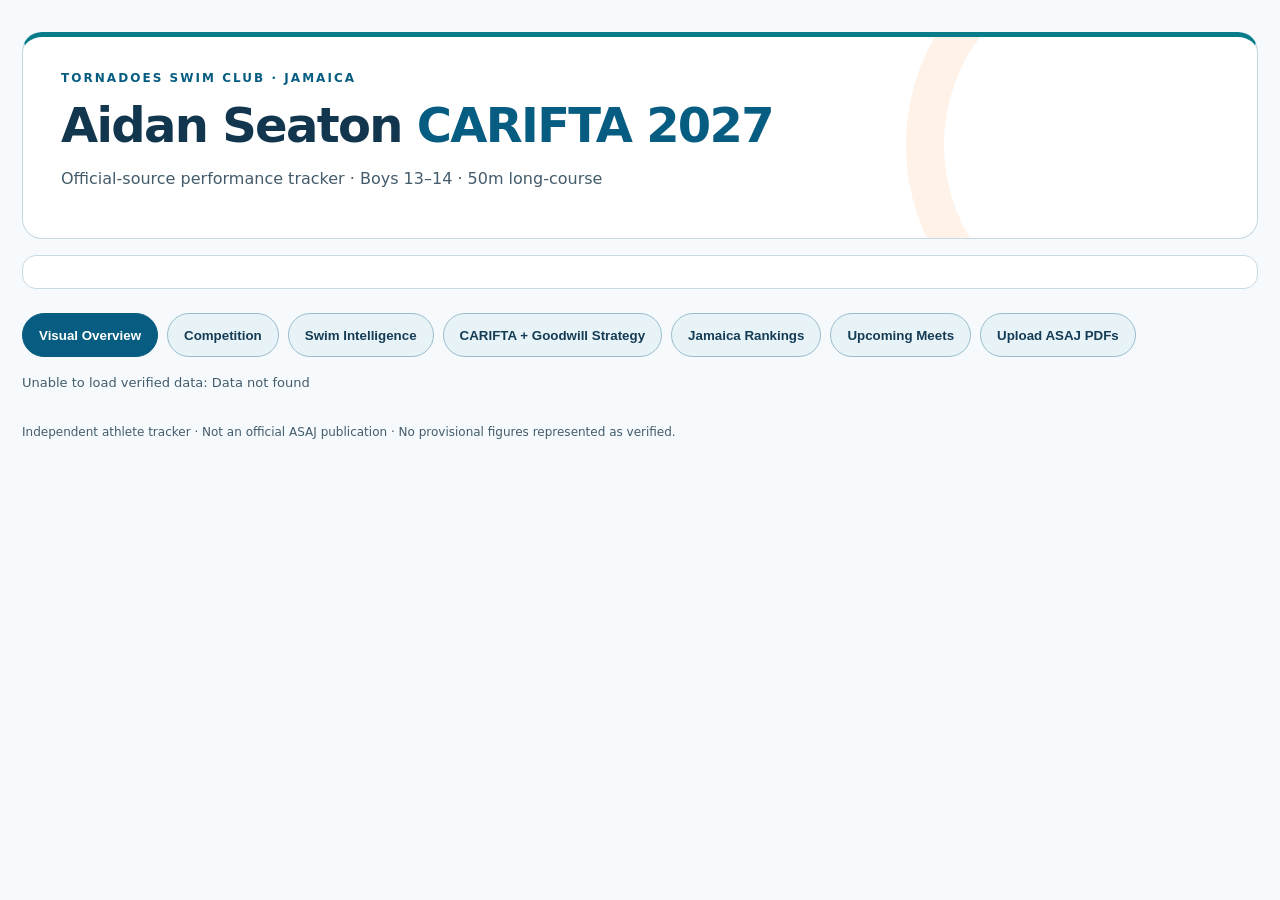
==== index.html @ c1b12eaa "Add files via upload" ====
<!doctype html><html lang="en"><head><meta charset="utf-8"><meta name="viewport" content="width=device-width,initial-scale=1"><title>Aidan Seaton | CARIFTA 2027</title><link rel="stylesheet" href="style.css"></head><body><main class="wrap"><header><div class="eyebrow">TORNADOES SWIM CLUB · JAMAICA</div><h1>Aidan Seaton <span>CARIFTA 2027</span></h1><p>Official-source performance tracker · Boys 13–14 · 50m long-course</p></header><section id="swimmer-controls" class="swimmer-selector" aria-label="Select swimmer"></section><nav aria-label="Dashboard tabs"><button class="active" data-tab="visual">Visual Overview</button><button data-tab="trends" hidden>Performance Trends</button><button data-tab="competition">Competition</button><button data-tab="progress">Swim Intelligence</button><button data-tab="championship">CARIFTA + Goodwill Strategy</button><button data-tab="carifta" hidden>CARIFTA Qualification</button><button data-tab="goodwill" hidden>Goodwill</button><button data-tab="jamaica">Jamaica Rankings</button><button data-tab="history" hidden>2026 Race History</button><button data-tab="meets">Upcoming Meets</button><button data-tab="sources" hidden>Sources & Validation</button><button data-tab="upload">Upload ASAJ PDFs</button><button data-tab="swimcloud" hidden>SwimCloud History</button></nav><div id="status" role="status">Loading official-source dataset…</div><section id="content" aria-live="polite"></section><footer>Independent athlete tracker · Not an official ASAJ publication · No provisional figures represented as verified.</footer></main><script src="app.js"></script></body></html>
---- style.css ----
:root{font-family:system-ui,-apple-system,Segoe UI,sans-serif;color:#eaf3ff;background:#07182d}*{box-sizing:border-box}body{margin:0;background:radial-gradient(circle at 80% 0,#174873 0,#07182d 58%)}.wrap{max-width:1180px;margin:auto;padding:32px 22px}header{padding:30px;background:linear-gradient(110deg,#103b64,#09213e);border:1px solid #2d5375;border-radius:20px}.eyebrow{letter-spacing:.2em;color:#f5c94b;font-size:12px;font-weight:800}h1{font-size:clamp(29px,4vw,48px);margin:12px 0}h1 span{color:#f5c94b}p{color:#b5cbe1}nav{display:flex;gap:8px;flex-wrap:wrap;margin:22px 0}button{cursor:pointer;padding:13px 18px;background:#153655;color:#d5e5f7;border:1px solid #345d7f;border-radius:11px;font-weight:700}button.active{background:#f5c94b;color:#0c2339;border-color:#f5c94b}#status{color:#a6c1d9;font-size:13px;margin:10px 0}.cards{display:grid;grid-template-columns:repeat(auto-fit,minmax(190px,1fr));gap:14px;margin:18px 0}.card,.panel{background:#102b48;border:1px solid #2c5274;border-radius:16px;padding:20px}.card .label{color:#b8cce0;font-size:13px}.card .value{font-size:28px;font-weight:800;margin-top:10px;color:#f5c94b}.panel{margin:18px 0;overflow:auto}h2{margin:0 0 12px;font-size:23px}table{border-collapse:collapse;width:100%;min-width:680px}th,td{padding:14px 12px;border-bottom:1px solid #284b69;text-align:left;font-size:14px}th{color:#f5c94b;font-size:12px;text-transform:uppercase;letter-spacing:.06em}a{color:#87d9ff}small,.muted{color:#b5cbe1}.pending{color:#b5cbe1}.good{color:#79dfae}.warn{color:#ffc38d}.notice{border-left:4px solid #f5c94b;padding:13px 18px;background:#183650;margin:18px 0;line-height:1.6}footer{margin:35px 0;color:#90a9c1;font-size:12px}@media(max-width:650px){.wrap{padding:12px}header{padding:22px}button{flex:1 1 42%}th,td{padding:12px 8px}}

/* Data-driven visual overview, styled after the supplied reference infographic. */
.visual-head{display:flex;justify-content:space-between;align-items:center;gap:20px;background:linear-gradient(115deg,#044575,#0476a0 65%,#06325d);border:2px solid #c5edff;border-radius:18px;padding:22px;margin:16px 0}.visual-head h2{font-size:clamp(26px,4vw,42px);margin:6px 0;color:white}.visual-head h2 span,.visual-title span{color:#ffe31d;font-style:italic}.visual-head p{color:#e6f7ff;margin:0}.visual-eyebrow{font-size:12px;font-weight:800;letter-spacing:.08em}.visual-title{text-align:right;font-size:clamp(22px,3vw,34px);font-weight:900;line-height:1.1;white-space:nowrap}.visual-metrics{display:grid;grid-template-columns:repeat(4,minmax(0,1fr));gap:12px;margin:12px 0}.visual-metrics>div{background:linear-gradient(#075f95,#082b50);border:2px solid #c7edff;border-radius:15px;padding:15px;display:flex;flex-direction:column;gap:7px;text-align:center}.visual-metrics small{font-weight:700;color:#e6f6ff}.visual-metrics strong{font-size:clamp(26px,4vw,45px);color:#ffe31d}.visual-metrics span{font-size:13px}.visual-columns{display:grid;grid-template-columns:1.3fr 1fr;gap:12px}.visual-bottom{display:grid;grid-template-columns:1.3fr 1fr 1fr;gap:12px;margin-top:12px}.visual-panel{background:#eef7fc;color:#0b2d48;border:2px solid #d0eeff;border-radius:15px;overflow:hidden;padding:0 14px 12px}.visual-panel h3{margin:0 -14px 12px;padding:12px 15px;background:#075080;color:white;font-size:19px}.visual-panel p{color:#183d5a}.visual-panel table{min-width:580px}.visual-panel th{background:#d1e8f7;color:#103954}.visual-panel td{border-bottom:1px solid #bad3e5;color:#143a56;padding:9px 7px}.visual-panel tr:nth-child(even){background:#e1f0f8}.visual-panel td.good{color:#067947;font-weight:800}.visual-scroll{overflow-x:auto}.visual-bars{display:flex;flex-direction:column;gap:12px;padding:12px 0}.visual-bar-row{display:grid;grid-template-columns:90px minmax(70px,1fr) 95px;align-items:center;gap:8px;font-size:12px}.visual-bar-row strong{font-size:12px}.visual-bar-track{height:21px;background:#d5e5ef;border-left:1px solid #7795aa}.visual-bar-fill{height:100%;background:#f13c48}.visual-bar-fill.ahead{background:#16a06e}.visual-foot,.visual-disclaimer{font-size:12px}.visual-disclaimer{padding:12px;color:#d8eaff}.visual-panel ol{padding-left:22px;line-height:1.8}@media(max-width:950px){.visual-columns,.visual-bottom{grid-template-columns:1fr}.visual-metrics{grid-template-columns:repeat(2,1fr)}}@media(max-width:530px){.visual-head{display:block}.visual-title{text-align:left;margin-top:15px}.visual-bar-row{grid-template-columns:75px minmax(60px,1fr) 90px}}

.trend-controls{display:flex;flex-wrap:wrap;gap:16px;margin:18px 0}.trend-controls label{display:grid;gap:5px;font-weight:600}.trend-controls select{padding:9px;border:1px solid #9aa9ba;border-radius:8px;background:var(--panel,#fff);color:inherit;min-width:190px}.trend-chart{overflow-x:auto;margin:18px 0}.trend-chart svg{display:block;width:100%;min-width:460px;max-height:330px}.trend-chart text{font-family:inherit}

.progress-legend{display:flex;flex-wrap:wrap;gap:15px;margin:16px 0;font-size:13px}.progress-legend .improved,.progress-status.improved{color:#55d99a}.progress-legend .maintained,.progress-status.maintained{color:#f6c85f}.progress-legend .degraded,.progress-status.degraded{color:#ff7d87}.progress-status.insufficient{color:#91a8bf}.progress-row{display:grid;grid-template-columns:minmax(195px,1fr) minmax(230px,1.5fr);gap:15px;align-items:center;padding:14px 0;border-top:1px solid #31516c}.progress-event{display:flex;flex-direction:column;gap:7px}.progress-event small{font-size:12px}.progress-status{font-size:13px;font-weight:800;text-transform:capitalize}.progress-spark svg{display:block;width:100%;height:auto;max-height:110px}@media(max-width:600px){.progress-row{grid-template-columns:1fr}.progress-spark svg{max-height:120px}}

/* Performance Intelligence */
.intel-head{display:flex;justify-content:space-between;align-items:center;gap:20px;flex-wrap:wrap;margin:14px 0 20px}.intel-head h2{margin:4px 0}.intel-head p{margin:4px 0}.intel-toggle select,#intel-event{margin:6px;padding:9px;border-radius:8px;border:1px solid #8ea3bd;background:var(--card,#fff);color:inherit}.intel-cards{display:grid;grid-template-columns:repeat(4,minmax(0,1fr));gap:14px;margin-bottom:18px}.intel-card{border:1px solid #cbd7e3;border-radius:12px;padding:16px;background:rgba(130,163,195,.08)}.intel-card h3{font-size:1rem;margin:0 0 8px}.intel-card p,.intel-card li{font-size:.86rem;line-height:1.5}.intel-card ul,.intel-card ol{padding-left:18px}.intel-layout{display:grid;grid-template-columns:1.1fr .9fr;gap:16px}.intel-layout .panel{min-width:0}.intel-stats{display:grid;grid-template-columns:repeat(4,minmax(0,1fr));gap:10px;margin:15px 0}.intel-stats div{min-width:0;padding:12px;background:rgba(125,158,191,.10);border-radius:9px;overflow-wrap:anywhere}.intel-stats small,.intel-stats strong{display:block}.intel-chart svg{width:100%;height:auto;max-height:280px}@media(max-width:1100px){.intel-cards{grid-template-columns:repeat(2,minmax(0,1fr))}.intel-layout{grid-template-columns:1fr}}@media(max-width:600px){.intel-cards{grid-template-columns:1fr}}

/* Four equal metric cards on desktop, two on tablets, one on narrow phones. */
@media(max-width:900px){.intel-stats{grid-template-columns:repeat(2,minmax(0,1fr))}}
@media(max-width:480px){.intel-stats{grid-template-columns:1fr}}

/* Hide legacy navigation tabs while preserving internal routes. */
nav button[data-tab="trends"], nav button[data-tab="sources"] { display: none !important; }

/* Tornadoes Swim Club inspired visual system: orange, black, teal. */
:root{color-scheme:dark;--t-orange:#ff781f;--t-orange-light:#ffab65;--t-teal:#00b5ad;--t-teal-light:#75e4db;--t-ink:#10151c;--t-card:#1b252c;--t-border:#344a50;--t-text:#f3f7f8;--t-muted:#bdcbd0;--panel:#1b252c;--card:#1b252c;font-family:Inter,system-ui,-apple-system,Segoe UI,sans-serif;color:var(--t-text);background:var(--t-ink)}
body{background:radial-gradient(ellipse at 95% 0%,#153e40 0%,transparent 44%),linear-gradient(180deg,#111820,#10151c 60%);color:var(--t-text)}
.wrap{max-width:1280px}
header{position:relative;overflow:hidden;background:linear-gradient(112deg,#10151c 0%,#17383b 72%,#164e4c 100%);border:1px solid #346765;border-top:5px solid var(--t-orange);box-shadow:0 12px 35px #0004;padding:34px 38px}
header:after{content:"";position:absolute;right:-85px;top:-110px;width:360px;height:360px;border:38px solid #ff781f19;border-radius:50%;pointer-events:none}
.eyebrow{color:var(--t-teal-light);letter-spacing:.17em}
h1{font-weight:850;letter-spacing:-.035em}h1 span{color:var(--t-orange)}
p,small,.muted,.pending{color:var(--t-muted)}
nav{gap:9px;margin:24px 0 18px}nav button{flex:0 0 auto;background:#1a252c;color:#e5f0f0;border:1px solid #355157;border-radius:999px;padding:11px 16px;transition:background .15s,color .15s,border-color .15s}
nav button:hover{background:#214346;border-color:var(--t-teal)}nav button.active{background:var(--t-orange);color:#151a1c;border-color:var(--t-orange);box-shadow:0 3px 14px #ff781f3d}
button{background:#1e3d40;color:#f0ffff;border:1px solid #417a7a}button:hover{border-color:var(--t-orange)}button.active{background:var(--t-orange);border-color:var(--t-orange);color:#12171b}
#status{color:#a9c9c8}.card,.panel{background:linear-gradient(145deg,#1d2b31,#182228);border:1px solid var(--t-border);box-shadow:0 6px 20px #0002}.card .label{color:var(--t-muted)}.card .value{color:var(--t-orange-light)}
h2,h3{color:#f3f9f9}th{color:var(--t-teal-light)}th,td{border-bottom-color:#35494e}tr:hover td{background:#24404740}a{color:var(--t-teal-light);text-underline-offset:3px}a:hover{color:var(--t-orange-light)}
.good{color:#73dfb0}.warn{color:#ffb47d}.notice{background:#223437;border-left-color:var(--t-orange)}footer{color:#a9bdc1}
.visual-head{background:linear-gradient(112deg,#12383b,#087d7c 75%,#10262c);border-color:#5ccac2}.visual-head h2 span,.visual-title span{color:var(--t-orange-light)}
.visual-metrics>div{background:linear-gradient(150deg,#174b4c,#19282e);border-color:#4b9d99}.visual-metrics strong{color:var(--t-orange-light)}
.visual-panel{background:#e9f5f4;color:#163239;border-color:#79bdb8}.visual-panel h3{background:#146c6a;color:#fff}.visual-panel p{color:#24434a}.visual-panel th{background:#c6e6e2;color:#17514e}.visual-panel td{color:#20454a;border-color:#c0d8d5}.visual-panel tr:nth-child(even){background:#d9eeeb}.visual-bar-fill{background:#ed7452}.visual-bar-fill.ahead{background:#129e92}
.intel-card,.intel-stats div{background:#203136;border-color:#406064}.intel-card h3{color:var(--t-teal-light)}.intel-stats strong{color:#fff}.intel-stats small{color:#bdd1d3}
.trend-controls select,.intel-toggle select,#intel-event{background:#1d3035;color:#fff;border-color:#4c7476}
.progress-row{border-top-color:#385459}.progress-event a{color:var(--t-teal-light)}.progress-event a:hover{color:var(--t-orange-light)}
:focus-visible{outline:3px solid var(--t-orange);outline-offset:3px}
@media(max-width:650px){header{padding:25px 21px}nav button{flex:1 1 auto;font-size:13px;padding:10px 12px}}

/* ASAJ multi-swimmer selection */
.swimmer-selector{background:var(--panel,#fff);border:1px solid #c5d2d4;border-radius:14px;padding:16px;margin:16px 0;color:inherit}.selector-title{font-weight:800;margin-bottom:12px}.selector-grid{display:grid;grid-template-columns:repeat(4,minmax(0,1fr));gap:12px}.selector-grid label{font-size:.82rem;font-weight:700;min-width:0}.selector-grid select{display:block;width:100%;margin-top:6px;padding:10px 8px;border:1px solid #849b9f;border-radius:8px;background:#fff;color:#17252a;font:inherit}.selector-note{font-size:.85rem;margin:12px 0 0}@media(max-width:780px){.selector-grid{grid-template-columns:repeat(2,minmax(0,1fr))}}@media(max-width:420px){.selector-grid{grid-template-columns:1fr}}

/* Keep classification and its first attainment date visible beneath every Swim Intelligence event heading. */
.swim-classification-line{display:flex;align-items:center;flex-wrap:wrap;gap:8px 18px;margin:6px 0 12px;font-size:.9rem}
.swim-classification-line strong{color:#53d8cb;font-weight:800}
.swim-classification-line span{color:var(--text,#e5eff0);opacity:.9}

/* Gold-baseline dashboard layout adjustments */
.classification-totals{display:block;font-size:.78em;font-weight:normal;line-height:1.6;margin-top:7px}
.classification-totals>span{display:block}
.overview-event-link{color:#075d8b;text-decoration:underline;text-underline-offset:2px;font-weight:700}
.overview-event-link:focus-visible{outline:3px solid #f2bb29;outline-offset:2px}
.visual-bar-row{grid-template-columns:90px minmax(70px,1fr) 115px}
@media(max-width:530px){.visual-bar-row{grid-template-columns:75px minmax(60px,1fr) 100px}}

/* Sunlight-friendly light theme. High contrast text and controls, applied after legacy dark rules. */
:root{color-scheme:light;--t-ink:#f6fafc;--t-card:#fff;--t-border:#c6d9e3;--t-text:#142b3c;--t-muted:#435b6b;--panel:#fff;--card:#fff;--text:#142b3c;background:#f6fafc;color:#142b3c}
html,body{background:#f6fafc!important;color:#142b3c!important}
header{background:#fff!important;color:#142b3c!important;border:1px solid #c6d9e3;border-top:5px solid #087c89;box-shadow:none}
header h1,h1,h2,h3{color:#12364e!important}header h1 span{color:#075d81!important}.eyebrow{color:#075d81!important}
p,small,.muted,.pending,.selector-note{color:#435b6b!important}
nav button,button{background:#e8f3f8!important;color:#143c55!important;border:1px solid #9bbdce!important;min-height:44px}
nav button.active,button.active{background:#075d81!important;color:#fff!important;border-color:#075d81!important;box-shadow:none}
nav button:hover,button:hover{background:#d1e8f2!important;color:#12364e!important}
nav button.active:hover{background:#064766!important;color:#fff!important}
#status,footer{color:#425c6c!important}
.card,.panel,.swimmer-selector{background:#fff!important;color:#142b3c!important;border:1px solid #c6d9e3!important;box-shadow:none!important}
.card .label,.intel-stats small{color:#435b6b!important}.card .value,.intel-stats strong{color:#075d81!important}
th{color:#124b69!important;background:#e8f3f8}td{color:#142b3c}th,td{border-bottom-color:#d1e0e8!important}
a,.progress-event a,.overview-event-link{color:#075b82!important;text-decoration:underline;text-underline-offset:3px}
a:hover{color:#03415d!important}
.good,.progress-status.improved{color:#07683f!important}.warn,.progress-status.maintained{color:#875500!important}.progress-status.degraded{color:#a82b35!important}
.notice{background:#fff7e8!important;color:#142b3c!important;border-left-color:#b87805!important}
.visual-head{background:#fff!important;border-color:#b5d4df!important;color:#142b3c!important}.visual-head h2,.visual-head h2 span,.visual-title,.visual-title span,.visual-eyebrow{color:#12364e!important}.visual-head p{color:#435b6b!important}
.visual-metrics>div{background:#fff!important;border-color:#b5d4df!important;color:#142b3c!important}.visual-metrics strong{color:#075d81!important}.visual-metrics small,.visual-metrics span{color:#435b6b!important}
.visual-panel{background:#fff!important;color:#142b3c!important;border-color:#b5d4df!important}.visual-panel h3{background:#e5f2f7!important;color:#12364e!important}.visual-panel p,.visual-panel td{color:#243f50!important}.visual-panel th{background:#e5f2f7!important;color:#12364e!important}.visual-panel tr:nth-child(even){background:#f3f9fc!important}
.visual-disclaimer{color:#435b6b!important}
.intel-card,.intel-stats div{background:#f3f9fc!important;color:#142b3c!important;border-color:#c6d9e3!important}.intel-card h3{color:#12364e!important}
.trend-controls select,.intel-toggle select,#intel-event,.selector-grid select,select,input{background:#fff!important;color:#142b3c!important;border:1px solid #839faf!important;min-height:44px}
.progress-row{border-top-color:#d1e0e8!important}.progress-legend .improved{color:#07683f!important}.progress-legend .maintained{color:#875500!important}.progress-legend .degraded{color:#a82b35!important}
.swim-classification-line strong,.swim-classification-line span{color:#12364e!important;opacity:1!important}
:focus-visible{outline:3px solid #007f99!important;outline-offset:3px}
[hidden]{display:none!important}
@media(max-width:650px){body{font-size:16px;line-height:1.55}.wrap{padding:12px}.panel,.card{padding:15px}th,td{font-size:14px;line-height:1.4}nav button{flex:1 1 42%;padding:12px 10px}.visual-bar-row{font-size:13px}.visual-bar-row strong{font-size:12px}}
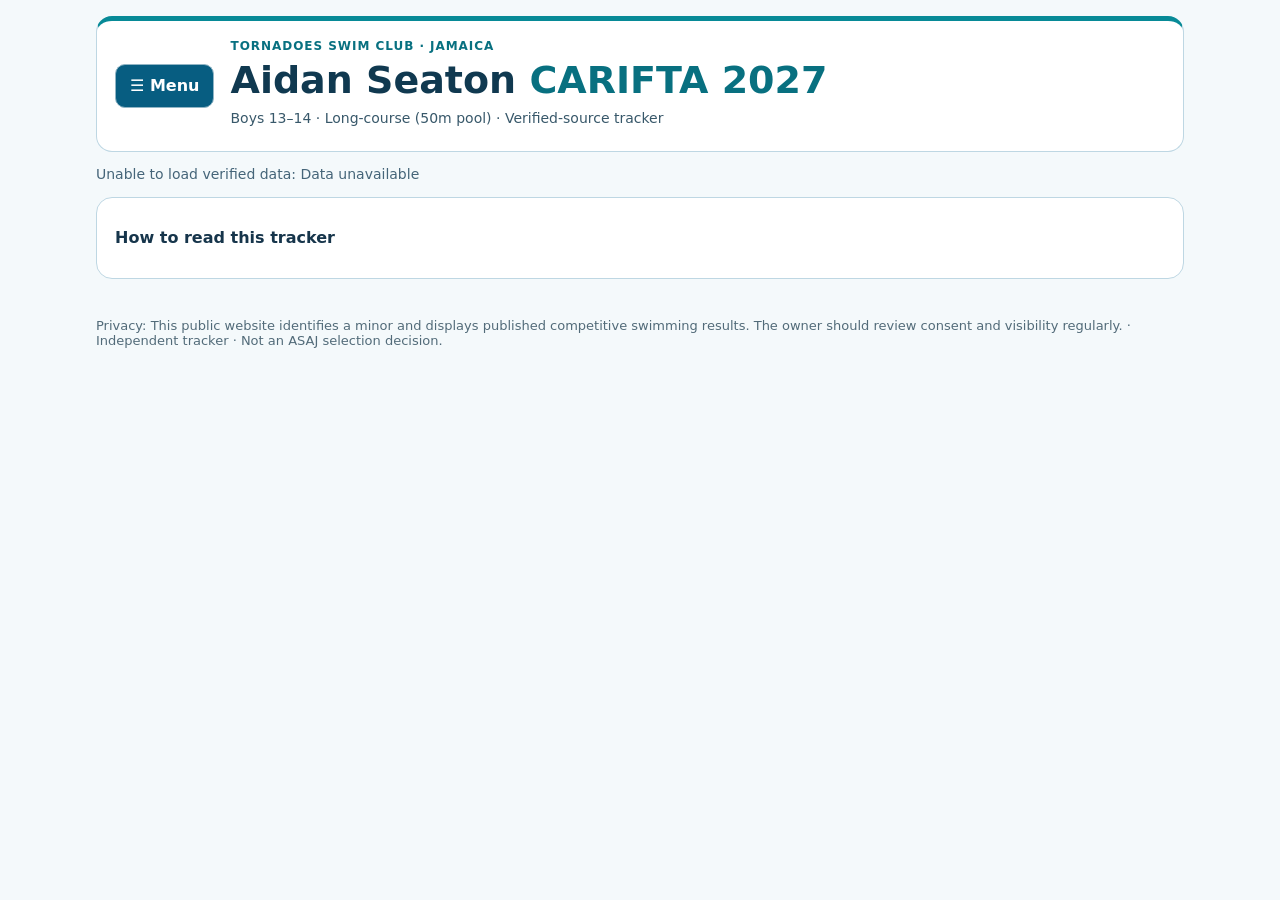
==== commit e23891cb: "Add files via upload" ====
--- a/index.html
+++ b/index.html
@@ -1 +1,7 @@
-<!doctype html><html lang="en"><head><meta charset="utf-8"><meta name="viewport" content="width=device-width,initial-scale=1"><title>Aidan Seaton | CARIFTA 2027</title><link rel="stylesheet" href="style.css"></head><body><main class="wrap"><header><div class="eyebrow">TORNADOES SWIM CLUB · JAMAICA</div><h1>Aidan Seaton <span>CARIFTA 2027</span></h1><p>Official-source performance tracker · Boys 13–14 · 50m long-course</p></header><section id="swimmer-controls" class="swimmer-selector" aria-label="Select swimmer"></section><nav aria-label="Dashboard tabs"><button class="active" data-tab="visual">Visual Overview</button><button data-tab="trends" hidden>Performance Trends</button><button data-tab="competition">Competition</button><button data-tab="progress">Swim Intelligence</button><button data-tab="championship">CARIFTA + Goodwill Strategy</button><button data-tab="carifta" hidden>CARIFTA Qualification</button><button data-tab="goodwill" hidden>Goodwill</button><button data-tab="jamaica">Jamaica Rankings</button><button data-tab="history" hidden>2026 Race History</button><button data-tab="meets">Upcoming Meets</button><button data-tab="sources" hidden>Sources & Validation</button><button data-tab="upload">Upload ASAJ PDFs</button><button data-tab="swimcloud" hidden>SwimCloud History</button></nav><div id="status" role="status">Loading official-source dataset…</div><section id="content" aria-live="polite"></section><footer>Independent athlete tracker · Not an official ASAJ publication · No provisional figures represented as verified.</footer></main><script src="app.js"></script></body></html>
+<!doctype html>
+<html lang="en"><head><meta charset="utf-8"><meta name="viewport" content="width=device-width,initial-scale=1"><title>Aidan Seaton | CARIFTA 2027 Tracker</title><link rel="stylesheet" href="style.css?v=20261105-p0p1p2"></head>
+<body><main class="wrap"><header class="site-head"><button class="dashboard-menu-toggle" id="menu-toggle" type="button" aria-controls="dashboard-nav" aria-expanded="false" aria-label="Open navigation menu">☰ <span>Menu</span></button><div><div class="eyebrow">TORNADOES SWIM CLUB · JAMAICA</div><h1>Aidan Seaton <span>CARIFTA 2027</span></h1><p>Boys 13–14 · Long-course (50m pool) · Verified-source tracker</p></div></header>
+<nav class="dashboard-menu" id="dashboard-nav" aria-label="Dashboard pages"><button data-tab="today" class="active" aria-selected="true">Today</button><button data-tab="events" aria-selected="false">Events</button><button data-tab="rivals" aria-selected="false">Rivals</button><button data-tab="meets" aria-selected="false">Meet Plan</button><button data-tab="evidence" aria-selected="false">Evidence</button><button data-tab="admin" hidden aria-selected="false">Upload ASAJ PDFs</button></nav>
+<div id="status" role="status">Loading verified data…</div><section id="content" aria-live="polite"></section>
+<details class="panel" id="how-to-read"><summary>How to read this tracker</summary><p>CARIFTA A and B standards are qualifying-time benchmarks, not guaranteed selection. Under the supplied criteria, qualifying-period ranking and other eligibility requirements matter. The 29 Sep 2026 rankings are a historical snapshot, not a current selection ranking. An overall PB may have been achieved outside the eligible period. ASAJ LCM evidence and unverified SwimCloud SCM results are never combined. Meet-range dates do not establish an exact race day. This independent tracker is not an official ASAJ publication.</p><p>Progress bars show improvement from the swimmer's earliest documented comparable ASAJ LCM time to the B standard. They are hidden if that baseline or the target is unavailable, or if the baseline was already faster than the B standard. Rankings and times link to their original sources where provided; the supplied September ranking PDF does not include a page reference in every source CSV.</p></details>
+<footer>Privacy: This public website identifies a minor and displays published competitive swimming results. The owner should review consent and visibility regularly. · Independent tracker · Not an ASAJ selection decision.</footer></main><script src="app.js?v=20261105-p0p1p2" defer></script></body></html>
--- a/style.css
+++ b/style.css
@@ -1,88 +1,4 @@
-:root{font-family:system-ui,-apple-system,Segoe UI,sans-serif;color:#eaf3ff;background:#07182d}*{box-sizing:border-box}body{margin:0;background:radial-gradient(circle at 80% 0,#174873 0,#07182d 58%)}.wrap{max-width:1180px;margin:auto;padding:32px 22px}header{padding:30px;background:linear-gradient(110deg,#103b64,#09213e);border:1px solid #2d5375;border-radius:20px}.eyebrow{letter-spacing:.2em;color:#f5c94b;font-size:12px;font-weight:800}h1{font-size:clamp(29px,4vw,48px);margin:12px 0}h1 span{color:#f5c94b}p{color:#b5cbe1}nav{display:flex;gap:8px;flex-wrap:wrap;margin:22px 0}button{cursor:pointer;padding:13px 18px;background:#153655;color:#d5e5f7;border:1px solid #345d7f;border-radius:11px;font-weight:700}button.active{background:#f5c94b;color:#0c2339;border-color:#f5c94b}#status{color:#a6c1d9;font-size:13px;margin:10px 0}.cards{display:grid;grid-template-columns:repeat(auto-fit,minmax(190px,1fr));gap:14px;margin:18px 0}.card,.panel{background:#102b48;border:1px solid #2c5274;border-radius:16px;padding:20px}.card .label{color:#b8cce0;font-size:13px}.card .value{font-size:28px;font-weight:800;margin-top:10px;color:#f5c94b}.panel{margin:18px 0;overflow:auto}h2{margin:0 0 12px;font-size:23px}table{border-collapse:collapse;width:100%;min-width:680px}th,td{padding:14px 12px;border-bottom:1px solid #284b69;text-align:left;font-size:14px}th{color:#f5c94b;font-size:12px;text-transform:uppercase;letter-spacing:.06em}a{color:#87d9ff}small,.muted{color:#b5cbe1}.pending{color:#b5cbe1}.good{color:#79dfae}.warn{color:#ffc38d}.notice{border-left:4px solid #f5c94b;padding:13px 18px;background:#183650;margin:18px 0;line-height:1.6}footer{margin:35px 0;color:#90a9c1;font-size:12px}@media(max-width:650px){.wrap{padding:12px}header{padding:22px}button{flex:1 1 42%}th,td{padding:12px 8px}}
 
-/* Data-driven visual overview, styled after the supplied reference infographic. */
-.visual-head{display:flex;justify-content:space-between;align-items:center;gap:20px;background:linear-gradient(115deg,#044575,#0476a0 65%,#06325d);border:2px solid #c5edff;border-radius:18px;padding:22px;margin:16px 0}.visual-head h2{font-size:clamp(26px,4vw,42px);margin:6px 0;color:white}.visual-head h2 span,.visual-title span{color:#ffe31d;font-style:italic}.visual-head p{color:#e6f7ff;margin:0}.visual-eyebrow{font-size:12px;font-weight:800;letter-spacing:.08em}.visual-title{text-align:right;font-size:clamp(22px,3vw,34px);font-weight:900;line-height:1.1;white-space:nowrap}.visual-metrics{display:grid;grid-template-columns:repeat(4,minmax(0,1fr));gap:12px;margin:12px 0}.visual-metrics>div{background:linear-gradient(#075f95,#082b50);border:2px solid #c7edff;border-radius:15px;padding:15px;display:flex;flex-direction:column;gap:7px;text-align:center}.visual-metrics small{font-weight:700;color:#e6f6ff}.visual-metrics strong{font-size:clamp(26px,4vw,45px);color:#ffe31d}.visual-metrics span{font-size:13px}.visual-columns{display:grid;grid-template-columns:1.3fr 1fr;gap:12px}.visual-bottom{display:grid;grid-template-columns:1.3fr 1fr 1fr;gap:12px;margin-top:12px}.visual-panel{background:#eef7fc;color:#0b2d48;border:2px solid #d0eeff;border-radius:15px;overflow:hidden;padding:0 14px 12px}.visual-panel h3{margin:0 -14px 12px;padding:12px 15px;background:#075080;color:white;font-size:19px}.visual-panel p{color:#183d5a}.visual-panel table{min-width:580px}.visual-panel th{background:#d1e8f7;color:#103954}.visual-panel td{border-bottom:1px solid #bad3e5;color:#143a56;padding:9px 7px}.visual-panel tr:nth-child(even){background:#e1f0f8}.visual-panel td.good{color:#067947;font-weight:800}.visual-scroll{overflow-x:auto}.visual-bars{display:flex;flex-direction:column;gap:12px;padding:12px 0}.visual-bar-row{display:grid;grid-template-columns:90px minmax(70px,1fr) 95px;align-items:center;gap:8px;font-size:12px}.visual-bar-row strong{font-size:12px}.visual-bar-track{height:21px;background:#d5e5ef;border-left:1px solid #7795aa}.visual-bar-fill{height:100%;background:#f13c48}.visual-bar-fill.ahead{background:#16a06e}.visual-foot,.visual-disclaimer{font-size:12px}.visual-disclaimer{padding:12px;color:#d8eaff}.visual-panel ol{padding-left:22px;line-height:1.8}@media(max-width:950px){.visual-columns,.visual-bottom{grid-template-columns:1fr}.visual-metrics{grid-template-columns:repeat(2,1fr)}}@media(max-width:530px){.visual-head{display:block}.visual-title{text-align:left;margin-top:15px}.visual-bar-row{grid-template-columns:75px minmax(60px,1fr) 90px}}
+:root{font-family:system-ui,-apple-system,"Segoe UI",sans-serif;color:#16354b;background:#f4f9fb;font-size:16px}*{box-sizing:border-box}body{margin:0;overflow-x:hidden}.wrap{max-width:1120px;margin:auto;padding:16px}a{color:#075c83;text-underline-offset:3px}a:focus-visible,button:focus-visible,summary:focus-visible,textarea:focus-visible,input:focus-visible{outline:3px solid #f0a800;outline-offset:3px}header,.panel,.event-card,.mini-card{background:white;border:1px solid #bed7e3;border-radius:16px;padding:18px}.site-head{display:flex;align-items:center;gap:16px;border-top:5px solid #078a97}.site-head>div{min-width:0}.eyebrow{font-size:12px;font-weight:800;letter-spacing:.08em;color:#087080}h1{font-size:clamp(24px,4vw,38px);margin:5px 0;color:#103950;line-height:1.18}h1 span{color:#087080}h2{font-size:clamp(22px,3vw,29px);margin:0 0 12px}h3{font-size:19px;margin:0 0 9px}p{line-height:1.5;color:#38586a}header p{margin:4px 0;font-size:14px}.dashboard-menu-toggle,button,.btn{min-height:44px;cursor:pointer;border:1px solid #91b5c5;background:#e7f4f8;color:#103950;border-radius:10px;padding:10px 14px;font:inherit;font-weight:700}.dashboard-menu-toggle{flex:none;background:#075d81;color:white}.dashboard-menu{display:none;position:absolute;z-index:20;top:auto;left:16px;margin:7px 0;width:min(300px,calc(100vw - 32px));padding:10px;background:white;border:1px solid #9bbdce;border-radius:13px;box-shadow:0 14px 30px #16354b35;flex-direction:column;gap:5px}.dashboard-menu.open{display:flex}.dashboard-menu button{text-align:left;width:100%}.dashboard-menu button.active{background:#f7d35d}button[hidden]{display:none!important}#status{font-size:14px;margin:14px 0;color:#456579}.panel{margin:15px 0}.grid{display:grid;grid-template-columns:repeat(3,minmax(0,1fr));gap:12px}.mini-card{min-width:0}.mini-card small{display:block;color:#526b79;font-size:14px}.mini-card strong{display:block;color:#075d81;font-size:clamp(21px,3vw,28px);margin:5px 0}.mini-card a{font-size:14px}.event-grid{display:grid;grid-template-columns:repeat(2,minmax(0,1fr));gap:12px}.event-card{min-width:0}.event-card .metric-grid{display:grid;grid-template-columns:repeat(2,minmax(0,1fr));gap:10px;margin:12px 0}.event-card .metric-grid div{min-width:0}.event-card .metric-grid small{display:block;color:#526b79}.event-card .metric-grid strong{display:block;font-size:21px;color:#0b566c}.status-label{display:inline-block;padding:5px 9px;border-radius:20px;background:#fff1cb;color:#775000;font-size:13px;font-weight:700}.bar{height:12px;background:#e5eef2;border-radius:20px;overflow:hidden}.bar>span{display:block;height:100%;background:#0c988a}.subtle{font-size:13px;color:#526b79}.source-line{font-size:14px;margin:9px 0}.table-wrap{max-width:100%;overflow-x:auto}table{border-collapse:collapse;width:100%}th,td{padding:10px;text-align:left;border-bottom:1px solid #d5e5ec;font-size:14px}th{color:#075d81}details summary{cursor:pointer;font-weight:750;min-height:44px;display:flex;align-items:center}textarea{width:100%;min-height:100px;border:1px solid #92b7c5;border-radius:10px;padding:12px;font:inherit}footer{font-size:13px;color:#526b79;padding:24px 0}.list-row{padding:12px 0;border-bottom:1px solid #d7e7ec}.toolbar{display:flex;gap:10px;flex-wrap:wrap;align-items:center;margin:12px 0}.toolbar>*{max-width:100%}.hidden{display:none!important}@media(max-width:650px){.wrap{padding:10px}.site-head{padding:13px;gap:10px}.dashboard-menu-toggle{padding:10px}.dashboard-menu-toggle span{display:none}.grid,.event-grid{grid-template-columns:1fr}.mini-card{padding:13px}.event-card{padding:15px}h1{font-size:23px}header p{font-size:13px}body{font-size:16px}}@media print{.dashboard-menu-toggle,.dashboard-menu,.toolbar,footer,#how-to-read{display:none!important}.wrap{max-width:none;padding:0}header{padding:7px;border:0}.panel,.event-card{break-inside:avoid}.event-grid{grid-template-columns:repeat(2,1fr)}body{font-size:11px}.print-only{display:block!important}.no-print{display:none!important}}.print-only{display:none}
 
-.trend-controls{display:flex;flex-wrap:wrap;gap:16px;margin:18px 0}.trend-controls label{display:grid;gap:5px;font-weight:600}.trend-controls select{padding:9px;border:1px solid #9aa9ba;border-radius:8px;background:var(--panel,#fff);color:inherit;min-width:190px}.trend-chart{overflow-x:auto;margin:18px 0}.trend-chart svg{display:block;width:100%;min-width:460px;max-height:330px}.trend-chart text{font-family:inherit}
-
-.progress-legend{display:flex;flex-wrap:wrap;gap:15px;margin:16px 0;font-size:13px}.progress-legend .improved,.progress-status.improved{color:#55d99a}.progress-legend .maintained,.progress-status.maintained{color:#f6c85f}.progress-legend .degraded,.progress-status.degraded{color:#ff7d87}.progress-status.insufficient{color:#91a8bf}.progress-row{display:grid;grid-template-columns:minmax(195px,1fr) minmax(230px,1.5fr);gap:15px;align-items:center;padding:14px 0;border-top:1px solid #31516c}.progress-event{display:flex;flex-direction:column;gap:7px}.progress-event small{font-size:12px}.progress-status{font-size:13px;font-weight:800;text-transform:capitalize}.progress-spark svg{display:block;width:100%;height:auto;max-height:110px}@media(max-width:600px){.progress-row{grid-template-columns:1fr}.progress-spark svg{max-height:120px}}
-
-/* Performance Intelligence */
-.intel-head{display:flex;justify-content:space-between;align-items:center;gap:20px;flex-wrap:wrap;margin:14px 0 20px}.intel-head h2{margin:4px 0}.intel-head p{margin:4px 0}.intel-toggle select,#intel-event{margin:6px;padding:9px;border-radius:8px;border:1px solid #8ea3bd;background:var(--card,#fff);color:inherit}.intel-cards{display:grid;grid-template-columns:repeat(4,minmax(0,1fr));gap:14px;margin-bottom:18px}.intel-card{border:1px solid #cbd7e3;border-radius:12px;padding:16px;background:rgba(130,163,195,.08)}.intel-card h3{font-size:1rem;margin:0 0 8px}.intel-card p,.intel-card li{font-size:.86rem;line-height:1.5}.intel-card ul,.intel-card ol{padding-left:18px}.intel-layout{display:grid;grid-template-columns:1.1fr .9fr;gap:16px}.intel-layout .panel{min-width:0}.intel-stats{display:grid;grid-template-columns:repeat(4,minmax(0,1fr));gap:10px;margin:15px 0}.intel-stats div{min-width:0;padding:12px;background:rgba(125,158,191,.10);border-radius:9px;overflow-wrap:anywhere}.intel-stats small,.intel-stats strong{display:block}.intel-chart svg{width:100%;height:auto;max-height:280px}@media(max-width:1100px){.intel-cards{grid-template-columns:repeat(2,minmax(0,1fr))}.intel-layout{grid-template-columns:1fr}}@media(max-width:600px){.intel-cards{grid-template-columns:1fr}}
-
-/* Four equal metric cards on desktop, two on tablets, one on narrow phones. */
-@media(max-width:900px){.intel-stats{grid-template-columns:repeat(2,minmax(0,1fr))}}
-@media(max-width:480px){.intel-stats{grid-template-columns:1fr}}
-
-/* Hide legacy navigation tabs while preserving internal routes. */
-nav button[data-tab="trends"], nav button[data-tab="sources"] { display: none !important; }
-
-/* Tornadoes Swim Club inspired visual system: orange, black, teal. */
-:root{color-scheme:dark;--t-orange:#ff781f;--t-orange-light:#ffab65;--t-teal:#00b5ad;--t-teal-light:#75e4db;--t-ink:#10151c;--t-card:#1b252c;--t-border:#344a50;--t-text:#f3f7f8;--t-muted:#bdcbd0;--panel:#1b252c;--card:#1b252c;font-family:Inter,system-ui,-apple-system,Segoe UI,sans-serif;color:var(--t-text);background:var(--t-ink)}
-body{background:radial-gradient(ellipse at 95% 0%,#153e40 0%,transparent 44%),linear-gradient(180deg,#111820,#10151c 60%);color:var(--t-text)}
-.wrap{max-width:1280px}
-header{position:relative;overflow:hidden;background:linear-gradient(112deg,#10151c 0%,#17383b 72%,#164e4c 100%);border:1px solid #346765;border-top:5px solid var(--t-orange);box-shadow:0 12px 35px #0004;padding:34px 38px}
-header:after{content:"";position:absolute;right:-85px;top:-110px;width:360px;height:360px;border:38px solid #ff781f19;border-radius:50%;pointer-events:none}
-.eyebrow{color:var(--t-teal-light);letter-spacing:.17em}
-h1{font-weight:850;letter-spacing:-.035em}h1 span{color:var(--t-orange)}
-p,small,.muted,.pending{color:var(--t-muted)}
-nav{gap:9px;margin:24px 0 18px}nav button{flex:0 0 auto;background:#1a252c;color:#e5f0f0;border:1px solid #355157;border-radius:999px;padding:11px 16px;transition:background .15s,color .15s,border-color .15s}
-nav button:hover{background:#214346;border-color:var(--t-teal)}nav button.active{background:var(--t-orange);color:#151a1c;border-color:var(--t-orange);box-shadow:0 3px 14px #ff781f3d}
-button{background:#1e3d40;color:#f0ffff;border:1px solid #417a7a}button:hover{border-color:var(--t-orange)}button.active{background:var(--t-orange);border-color:var(--t-orange);color:#12171b}
-#status{color:#a9c9c8}.card,.panel{background:linear-gradient(145deg,#1d2b31,#182228);border:1px solid var(--t-border);box-shadow:0 6px 20px #0002}.card .label{color:var(--t-muted)}.card .value{color:var(--t-orange-light)}
-h2,h3{color:#f3f9f9}th{color:var(--t-teal-light)}th,td{border-bottom-color:#35494e}tr:hover td{background:#24404740}a{color:var(--t-teal-light);text-underline-offset:3px}a:hover{color:var(--t-orange-light)}
-.good{color:#73dfb0}.warn{color:#ffb47d}.notice{background:#223437;border-left-color:var(--t-orange)}footer{color:#a9bdc1}
-.visual-head{background:linear-gradient(112deg,#12383b,#087d7c 75%,#10262c);border-color:#5ccac2}.visual-head h2 span,.visual-title span{color:var(--t-orange-light)}
-.visual-metrics>div{background:linear-gradient(150deg,#174b4c,#19282e);border-color:#4b9d99}.visual-metrics strong{color:var(--t-orange-light)}
-.visual-panel{background:#e9f5f4;color:#163239;border-color:#79bdb8}.visual-panel h3{background:#146c6a;color:#fff}.visual-panel p{color:#24434a}.visual-panel th{background:#c6e6e2;color:#17514e}.visual-panel td{color:#20454a;border-color:#c0d8d5}.visual-panel tr:nth-child(even){background:#d9eeeb}.visual-bar-fill{background:#ed7452}.visual-bar-fill.ahead{background:#129e92}
-.intel-card,.intel-stats div{background:#203136;border-color:#406064}.intel-card h3{color:var(--t-teal-light)}.intel-stats strong{color:#fff}.intel-stats small{color:#bdd1d3}
-.trend-controls select,.intel-toggle select,#intel-event{background:#1d3035;color:#fff;border-color:#4c7476}
-.progress-row{border-top-color:#385459}.progress-event a{color:var(--t-teal-light)}.progress-event a:hover{color:var(--t-orange-light)}
-:focus-visible{outline:3px solid var(--t-orange);outline-offset:3px}
-@media(max-width:650px){header{padding:25px 21px}nav button{flex:1 1 auto;font-size:13px;padding:10px 12px}}
-
-/* ASAJ multi-swimmer selection */
-.swimmer-selector{background:var(--panel,#fff);border:1px solid #c5d2d4;border-radius:14px;padding:16px;margin:16px 0;color:inherit}.selector-title{font-weight:800;margin-bottom:12px}.selector-grid{display:grid;grid-template-columns:repeat(4,minmax(0,1fr));gap:12px}.selector-grid label{font-size:.82rem;font-weight:700;min-width:0}.selector-grid select{display:block;width:100%;margin-top:6px;padding:10px 8px;border:1px solid #849b9f;border-radius:8px;background:#fff;color:#17252a;font:inherit}.selector-note{font-size:.85rem;margin:12px 0 0}@media(max-width:780px){.selector-grid{grid-template-columns:repeat(2,minmax(0,1fr))}}@media(max-width:420px){.selector-grid{grid-template-columns:1fr}}
-
-/* Keep classification and its first attainment date visible beneath every Swim Intelligence event heading. */
-.swim-classification-line{display:flex;align-items:center;flex-wrap:wrap;gap:8px 18px;margin:6px 0 12px;font-size:.9rem}
-.swim-classification-line strong{color:#53d8cb;font-weight:800}
-.swim-classification-line span{color:var(--text,#e5eff0);opacity:.9}
-
-/* Gold-baseline dashboard layout adjustments */
-.classification-totals{display:block;font-size:.78em;font-weight:normal;line-height:1.6;margin-top:7px}
-.classification-totals>span{display:block}
-.overview-event-link{color:#075d8b;text-decoration:underline;text-underline-offset:2px;font-weight:700}
-.overview-event-link:focus-visible{outline:3px solid #f2bb29;outline-offset:2px}
-.visual-bar-row{grid-template-columns:90px minmax(70px,1fr) 115px}
-@media(max-width:530px){.visual-bar-row{grid-template-columns:75px minmax(60px,1fr) 100px}}
-
-/* Sunlight-friendly light theme. High contrast text and controls, applied after legacy dark rules. */
-:root{color-scheme:light;--t-ink:#f6fafc;--t-card:#fff;--t-border:#c6d9e3;--t-text:#142b3c;--t-muted:#435b6b;--panel:#fff;--card:#fff;--text:#142b3c;background:#f6fafc;color:#142b3c}
-html,body{background:#f6fafc!important;color:#142b3c!important}
-header{background:#fff!important;color:#142b3c!important;border:1px solid #c6d9e3;border-top:5px solid #087c89;box-shadow:none}
-header h1,h1,h2,h3{color:#12364e!important}header h1 span{color:#075d81!important}.eyebrow{color:#075d81!important}
-p,small,.muted,.pending,.selector-note{color:#435b6b!important}
-nav button,button{background:#e8f3f8!important;color:#143c55!important;border:1px solid #9bbdce!important;min-height:44px}
-nav button.active,button.active{background:#075d81!important;color:#fff!important;border-color:#075d81!important;box-shadow:none}
-nav button:hover,button:hover{background:#d1e8f2!important;color:#12364e!important}
-nav button.active:hover{background:#064766!important;color:#fff!important}
-#status,footer{color:#425c6c!important}
-.card,.panel,.swimmer-selector{background:#fff!important;color:#142b3c!important;border:1px solid #c6d9e3!important;box-shadow:none!important}
-.card .label,.intel-stats small{color:#435b6b!important}.card .value,.intel-stats strong{color:#075d81!important}
-th{color:#124b69!important;background:#e8f3f8}td{color:#142b3c}th,td{border-bottom-color:#d1e0e8!important}
-a,.progress-event a,.overview-event-link{color:#075b82!important;text-decoration:underline;text-underline-offset:3px}
-a:hover{color:#03415d!important}
-.good,.progress-status.improved{color:#07683f!important}.warn,.progress-status.maintained{color:#875500!important}.progress-status.degraded{color:#a82b35!important}
-.notice{background:#fff7e8!important;color:#142b3c!important;border-left-color:#b87805!important}
-.visual-head{background:#fff!important;border-color:#b5d4df!important;color:#142b3c!important}.visual-head h2,.visual-head h2 span,.visual-title,.visual-title span,.visual-eyebrow{color:#12364e!important}.visual-head p{color:#435b6b!important}
-.visual-metrics>div{background:#fff!important;border-color:#b5d4df!important;color:#142b3c!important}.visual-metrics strong{color:#075d81!important}.visual-metrics small,.visual-metrics span{color:#435b6b!important}
-.visual-panel{background:#fff!important;color:#142b3c!important;border-color:#b5d4df!important}.visual-panel h3{background:#e5f2f7!important;color:#12364e!important}.visual-panel p,.visual-panel td{color:#243f50!important}.visual-panel th{background:#e5f2f7!important;color:#12364e!important}.visual-panel tr:nth-child(even){background:#f3f9fc!important}
-.visual-disclaimer{color:#435b6b!important}
-.intel-card,.intel-stats div{background:#f3f9fc!important;color:#142b3c!important;border-color:#c6d9e3!important}.intel-card h3{color:#12364e!important}
-.trend-controls select,.intel-toggle select,#intel-event,.selector-grid select,select,input{background:#fff!important;color:#142b3c!important;border:1px solid #839faf!important;min-height:44px}
-.progress-row{border-top-color:#d1e0e8!important}.progress-legend .improved{color:#07683f!important}.progress-legend .maintained{color:#875500!important}.progress-legend .degraded{color:#a82b35!important}
-.swim-classification-line strong,.swim-classification-line span{color:#12364e!important;opacity:1!important}
-:focus-visible{outline:3px solid #007f99!important;outline-offset:3px}
-[hidden]{display:none!important}
-@media(max-width:650px){body{font-size:16px;line-height:1.55}.wrap{padding:12px}.panel,.card{padding:15px}th,td{font-size:14px;line-height:1.4}nav button{flex:1 1 42%;padding:12px 10px}.visual-bar-row{font-size:13px}.visual-bar-row strong{font-size:12px}}
+@media print{#content>.panel:not(#coach-sheet){display:none!important}#content>.event-grid{display:none!important}#coach-sheet{display:block!important;border:0;padding:0}#coach-sheet p{font-size:10px;margin:4px 0}#status{display:none!important}}
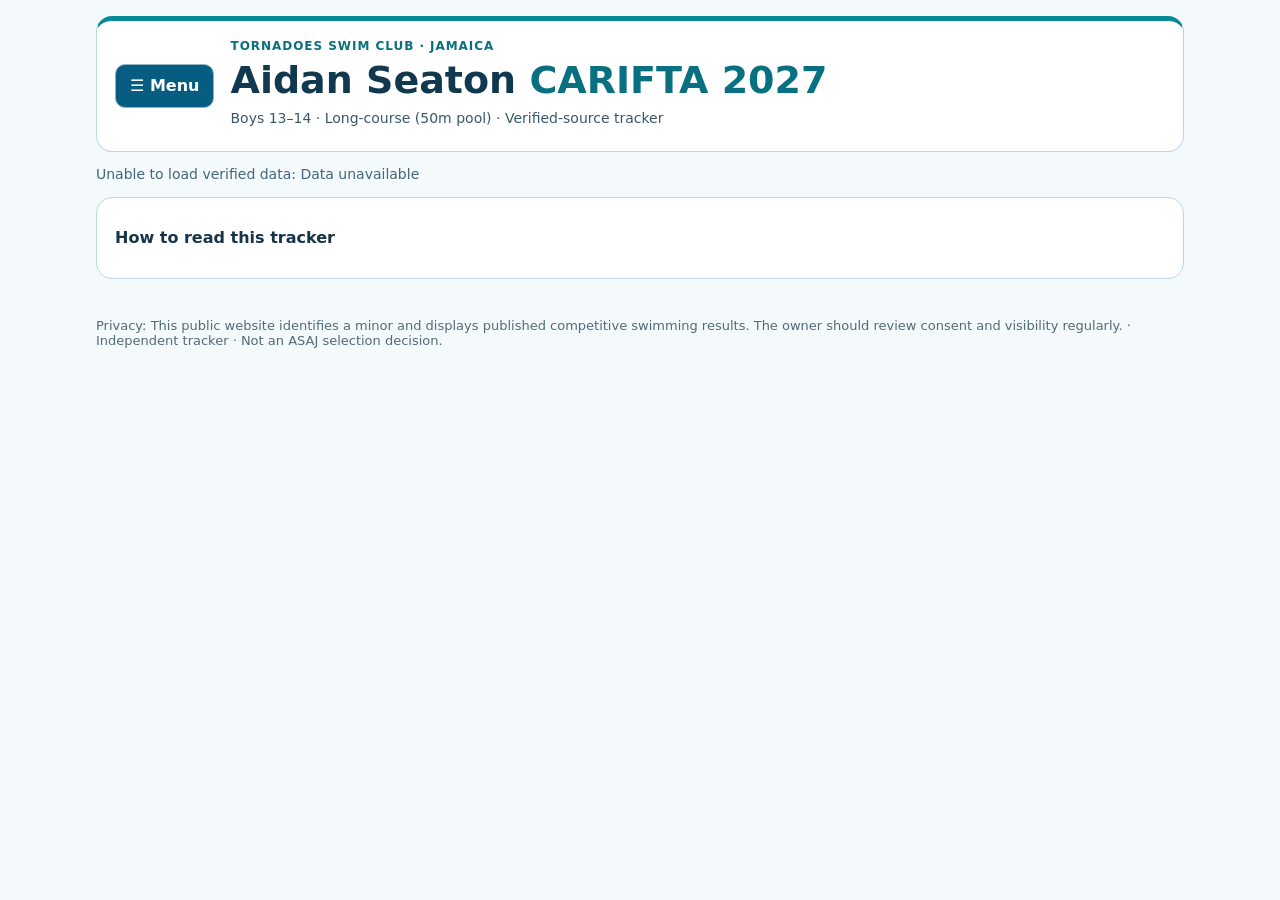
==== commit d387a436: "Add files via upload" ====
--- a/index.html
+++ b/index.html
@@ -1,7 +1,7 @@
 <!doctype html>
-<html lang="en"><head><meta charset="utf-8"><meta name="viewport" content="width=device-width,initial-scale=1"><title>Aidan Seaton | CARIFTA 2027 Tracker</title><link rel="stylesheet" href="style.css?v=20261105-p0p1p2"></head>
+<html lang="en"><head><meta charset="utf-8"><meta name="viewport" content="width=device-width,initial-scale=1"><title>Aidan Seaton | CARIFTA 2027 Tracker</title><link rel="stylesheet" href="style.css?v=20261105-strength-complete"></head>
 <body><main class="wrap"><header class="site-head"><button class="dashboard-menu-toggle" id="menu-toggle" type="button" aria-controls="dashboard-nav" aria-expanded="false" aria-label="Open navigation menu">☰ <span>Menu</span></button><div><div class="eyebrow">TORNADOES SWIM CLUB · JAMAICA</div><h1>Aidan Seaton <span>CARIFTA 2027</span></h1><p>Boys 13–14 · Long-course (50m pool) · Verified-source tracker</p></div></header>
 <nav class="dashboard-menu" id="dashboard-nav" aria-label="Dashboard pages"><button data-tab="today" class="active" aria-selected="true">Today</button><button data-tab="events" aria-selected="false">Events</button><button data-tab="rivals" aria-selected="false">Rivals</button><button data-tab="meets" aria-selected="false">Meet Plan</button><button data-tab="evidence" aria-selected="false">Evidence</button><button data-tab="admin" hidden aria-selected="false">Upload ASAJ PDFs</button></nav>
 <div id="status" role="status">Loading verified data…</div><section id="content" aria-live="polite"></section>
-<details class="panel" id="how-to-read"><summary>How to read this tracker</summary><p>CARIFTA A and B standards are qualifying-time benchmarks, not guaranteed selection. Under the supplied criteria, qualifying-period ranking and other eligibility requirements matter. The 29 Sep 2026 rankings are a historical snapshot, not a current selection ranking. An overall PB may have been achieved outside the eligible period. ASAJ LCM evidence and unverified SwimCloud SCM results are never combined. Meet-range dates do not establish an exact race day. This independent tracker is not an official ASAJ publication.</p><p>Progress bars show improvement from the swimmer's earliest documented comparable ASAJ LCM time to the B standard. They are hidden if that baseline or the target is unavailable, or if the baseline was already faster than the B standard. Rankings and times link to their original sources where provided; the supplied September ranking PDF does not include a page reference in every source CSV.</p></details>
-<footer>Privacy: This public website identifies a minor and displays published competitive swimming results. The owner should review consent and visibility regularly. · Independent tracker · Not an ASAJ selection decision.</footer></main><script src="app.js?v=20261105-p0p1p2" defer></script></body></html>+<details class="panel" id="how-to-read"><summary>How to read this tracker</summary><p>CARIFTA A and B standards are qualifying-time benchmarks, not guaranteed selection. Under the supplied criteria, qualifying-period ranking and other eligibility requirements matter. The 29 Sep 2026 rankings are a historical snapshot. Calculated rankings use imported ASAJ-verified LCM races and recorded ages at each meet; they are not official current-age national rankings or selection rankings. An overall PB may have been achieved outside the eligible period. ASAJ LCM evidence and unverified SwimCloud SCM results are never combined. Meet-range dates do not establish an exact race day. This independent tracker is not an official ASAJ publication.</p><p>Progress bars show improvement from the swimmer's earliest documented comparable ASAJ LCM time to the B standard. They are hidden if that baseline or the target is unavailable, or if the baseline was already faster than the B standard. Rankings and times link to their original sources where provided; the supplied September ranking PDF does not include a page reference in every source CSV.</p></details>
+<footer>Privacy: This public website identifies a minor and displays published competitive swimming results. The owner should review consent and visibility regularly. · Independent tracker · Not an ASAJ selection decision.</footer></main><script src="app.js?v=20261105-strength-complete" defer></script></body></html>
--- a/style.css
+++ b/style.css
@@ -2,3 +2,6 @@
 :root{font-family:system-ui,-apple-system,"Segoe UI",sans-serif;color:#16354b;background:#f4f9fb;font-size:16px}*{box-sizing:border-box}body{margin:0;overflow-x:hidden}.wrap{max-width:1120px;margin:auto;padding:16px}a{color:#075c83;text-underline-offset:3px}a:focus-visible,button:focus-visible,summary:focus-visible,textarea:focus-visible,input:focus-visible{outline:3px solid #f0a800;outline-offset:3px}header,.panel,.event-card,.mini-card{background:white;border:1px solid #bed7e3;border-radius:16px;padding:18px}.site-head{display:flex;align-items:center;gap:16px;border-top:5px solid #078a97}.site-head>div{min-width:0}.eyebrow{font-size:12px;font-weight:800;letter-spacing:.08em;color:#087080}h1{font-size:clamp(24px,4vw,38px);margin:5px 0;color:#103950;line-height:1.18}h1 span{color:#087080}h2{font-size:clamp(22px,3vw,29px);margin:0 0 12px}h3{font-size:19px;margin:0 0 9px}p{line-height:1.5;color:#38586a}header p{margin:4px 0;font-size:14px}.dashboard-menu-toggle,button,.btn{min-height:44px;cursor:pointer;border:1px solid #91b5c5;background:#e7f4f8;color:#103950;border-radius:10px;padding:10px 14px;font:inherit;font-weight:700}.dashboard-menu-toggle{flex:none;background:#075d81;color:white}.dashboard-menu{display:none;position:absolute;z-index:20;top:auto;left:16px;margin:7px 0;width:min(300px,calc(100vw - 32px));padding:10px;background:white;border:1px solid #9bbdce;border-radius:13px;box-shadow:0 14px 30px #16354b35;flex-direction:column;gap:5px}.dashboard-menu.open{display:flex}.dashboard-menu button{text-align:left;width:100%}.dashboard-menu button.active{background:#f7d35d}button[hidden]{display:none!important}#status{font-size:14px;margin:14px 0;color:#456579}.panel{margin:15px 0}.grid{display:grid;grid-template-columns:repeat(3,minmax(0,1fr));gap:12px}.mini-card{min-width:0}.mini-card small{display:block;color:#526b79;font-size:14px}.mini-card strong{display:block;color:#075d81;font-size:clamp(21px,3vw,28px);margin:5px 0}.mini-card a{font-size:14px}.event-grid{display:grid;grid-template-columns:repeat(2,minmax(0,1fr));gap:12px}.event-card{min-width:0}.event-card .metric-grid{display:grid;grid-template-columns:repeat(2,minmax(0,1fr));gap:10px;margin:12px 0}.event-card .metric-grid div{min-width:0}.event-card .metric-grid small{display:block;color:#526b79}.event-card .metric-grid strong{display:block;font-size:21px;color:#0b566c}.status-label{display:inline-block;padding:5px 9px;border-radius:20px;background:#fff1cb;color:#775000;font-size:13px;font-weight:700}.bar{height:12px;background:#e5eef2;border-radius:20px;overflow:hidden}.bar>span{display:block;height:100%;background:#0c988a}.subtle{font-size:13px;color:#526b79}.source-line{font-size:14px;margin:9px 0}.table-wrap{max-width:100%;overflow-x:auto}table{border-collapse:collapse;width:100%}th,td{padding:10px;text-align:left;border-bottom:1px solid #d5e5ec;font-size:14px}th{color:#075d81}details summary{cursor:pointer;font-weight:750;min-height:44px;display:flex;align-items:center}textarea{width:100%;min-height:100px;border:1px solid #92b7c5;border-radius:10px;padding:12px;font:inherit}footer{font-size:13px;color:#526b79;padding:24px 0}.list-row{padding:12px 0;border-bottom:1px solid #d7e7ec}.toolbar{display:flex;gap:10px;flex-wrap:wrap;align-items:center;margin:12px 0}.toolbar>*{max-width:100%}.hidden{display:none!important}@media(max-width:650px){.wrap{padding:10px}.site-head{padding:13px;gap:10px}.dashboard-menu-toggle{padding:10px}.dashboard-menu-toggle span{display:none}.grid,.event-grid{grid-template-columns:1fr}.mini-card{padding:13px}.event-card{padding:15px}h1{font-size:23px}header p{font-size:13px}body{font-size:16px}}@media print{.dashboard-menu-toggle,.dashboard-menu,.toolbar,footer,#how-to-read{display:none!important}.wrap{max-width:none;padding:0}header{padding:7px;border:0}.panel,.event-card{break-inside:avoid}.event-grid{grid-template-columns:repeat(2,1fr)}body{font-size:11px}.print-only{display:block!important}.no-print{display:none!important}}.print-only{display:none}
 
 @media print{#content>.panel:not(#coach-sheet){display:none!important}#content>.event-grid{display:none!important}#coach-sheet{display:block!important;border:0;padding:0}#coach-sheet p{font-size:10px;margin:4px 0}#status{display:none!important}}
+
+/* Responsive competitive-strength diagram and event intelligence */
+.strength-layout{display:grid;grid-template-columns:minmax(0,350px) minmax(0,1fr);align-items:center;gap:16px}.strength-layout svg{width:100%;height:auto;max-width:350px}.strength-legend p{margin:8px 0;border-bottom:1px solid #e0edf2;padding-bottom:8px}.strength-legend small{color:#536e7b}.analytics-grid{display:grid;grid-template-columns:repeat(2,minmax(0,1fr));gap:10px}.analytics-item{border:1px solid #c5dfe7;border-radius:12px;padding:12px;display:flex;flex-direction:column;gap:5px;min-width:0}.analytics-item span{font-size:14px;overflow-wrap:anywhere}@media(max-width:650px){.strength-layout,.analytics-grid{grid-template-columns:1fr}.strength-layout svg{max-width:320px;margin:auto}.strength-panel{padding:12px}.strength-legend{display:grid;grid-template-columns:repeat(2,minmax(0,1fr));gap:6px}.strength-legend p{font-size:13px}}@media print{.strength-panel{display:none!important}}
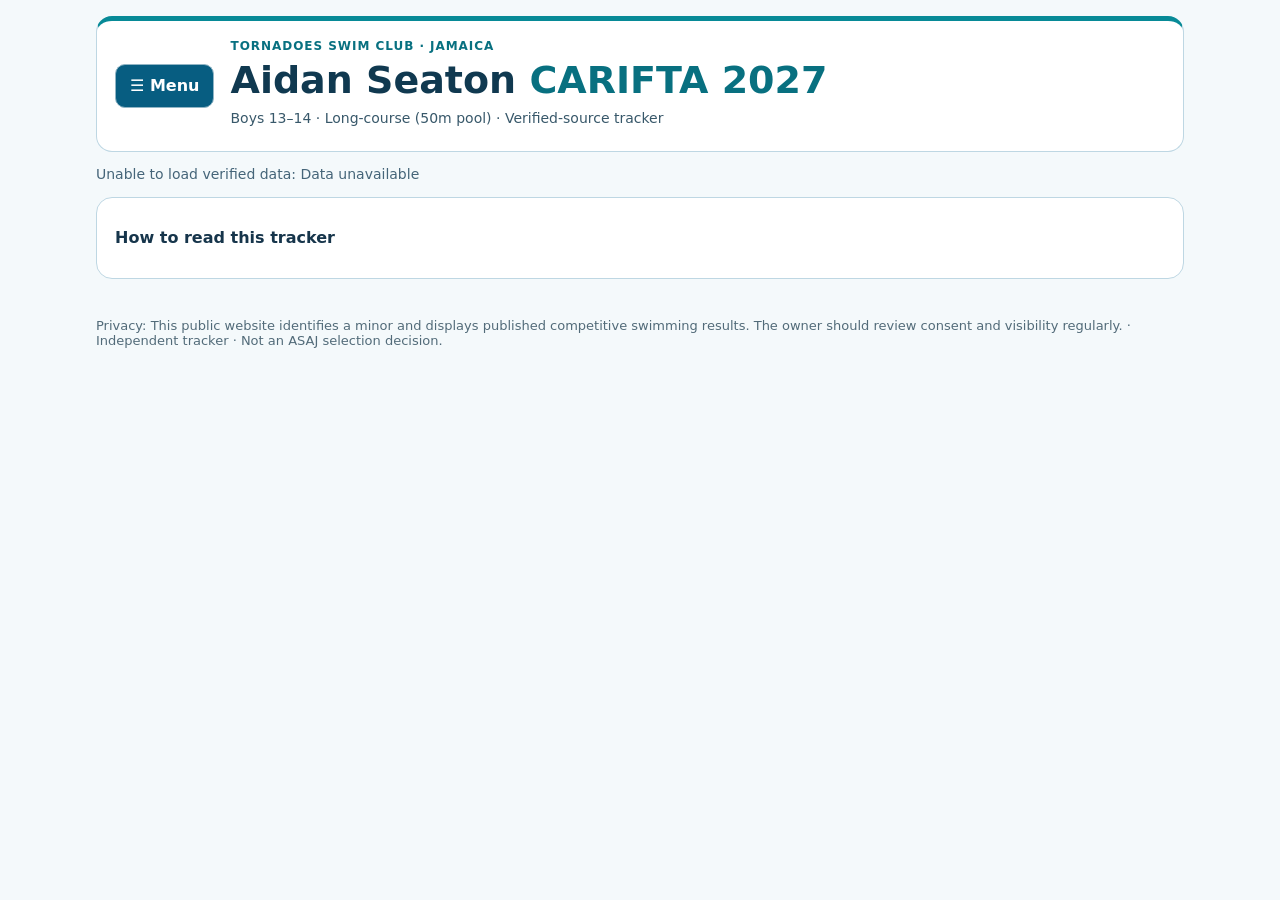
==== commit b7bbf56d: "Add files via upload" ====
--- a/index.html
+++ b/index.html
@@ -1,7 +1,7 @@
 <!doctype html>
-<html lang="en"><head><meta charset="utf-8"><meta name="viewport" content="width=device-width,initial-scale=1"><title>Aidan Seaton | CARIFTA 2027 Tracker</title><link rel="stylesheet" href="style.css?v=20261105-strength-complete"></head>
+<html lang="en"><head><meta charset="utf-8"><meta name="viewport" content="width=device-width,initial-scale=1"><title>Aidan Seaton | CARIFTA 2027 Tracker</title><link rel="stylesheet" href="style.css?v=20261105-rivals-swim"></head>
 <body><main class="wrap"><header class="site-head"><button class="dashboard-menu-toggle" id="menu-toggle" type="button" aria-controls="dashboard-nav" aria-expanded="false" aria-label="Open navigation menu">☰ <span>Menu</span></button><div><div class="eyebrow">TORNADOES SWIM CLUB · JAMAICA</div><h1>Aidan Seaton <span>CARIFTA 2027</span></h1><p>Boys 13–14 · Long-course (50m pool) · Verified-source tracker</p></div></header>
-<nav class="dashboard-menu" id="dashboard-nav" aria-label="Dashboard pages"><button data-tab="today" class="active" aria-selected="true">Today</button><button data-tab="events" aria-selected="false">Events</button><button data-tab="rivals" aria-selected="false">Rivals</button><button data-tab="meets" aria-selected="false">Meet Plan</button><button data-tab="evidence" aria-selected="false">Evidence</button><button data-tab="admin" hidden aria-selected="false">Upload ASAJ PDFs</button></nav>
+<nav class="dashboard-menu" id="dashboard-nav" aria-label="Dashboard pages"><button data-tab="today" class="active" aria-selected="true">Today</button><button data-tab="events" aria-selected="false">Events</button><button data-tab="rivals" aria-selected="false">Rivals</button><button data-tab="swim" aria-selected="false">Swim Intelligence</button><button data-tab="meets" aria-selected="false">Meet Plan</button><button data-tab="evidence" aria-selected="false">Evidence</button><button data-tab="admin" hidden aria-selected="false">Upload ASAJ PDFs</button></nav>
 <div id="status" role="status">Loading verified data…</div><section id="content" aria-live="polite"></section>
 <details class="panel" id="how-to-read"><summary>How to read this tracker</summary><p>CARIFTA A and B standards are qualifying-time benchmarks, not guaranteed selection. Under the supplied criteria, qualifying-period ranking and other eligibility requirements matter. The 29 Sep 2026 rankings are a historical snapshot. Calculated rankings use imported ASAJ-verified LCM races and recorded ages at each meet; they are not official current-age national rankings or selection rankings. An overall PB may have been achieved outside the eligible period. ASAJ LCM evidence and unverified SwimCloud SCM results are never combined. Meet-range dates do not establish an exact race day. This independent tracker is not an official ASAJ publication.</p><p>Progress bars show improvement from the swimmer's earliest documented comparable ASAJ LCM time to the B standard. They are hidden if that baseline or the target is unavailable, or if the baseline was already faster than the B standard. Rankings and times link to their original sources where provided; the supplied September ranking PDF does not include a page reference in every source CSV.</p></details>
-<footer>Privacy: This public website identifies a minor and displays published competitive swimming results. The owner should review consent and visibility regularly. · Independent tracker · Not an ASAJ selection decision.</footer></main><script src="app.js?v=20261105-strength-complete" defer></script></body></html>+<footer>Privacy: This public website identifies a minor and displays published competitive swimming results. The owner should review consent and visibility regularly. · Independent tracker · Not an ASAJ selection decision.</footer></main><script src="app.js?v=20261105-rivals-swim" defer></script></body></html>
--- a/style.css
+++ b/style.css
@@ -5,3 +5,10 @@
 
 /* Responsive competitive-strength diagram and event intelligence */
 .strength-layout{display:grid;grid-template-columns:minmax(0,350px) minmax(0,1fr);align-items:center;gap:16px}.strength-layout svg{width:100%;height:auto;max-width:350px}.strength-legend p{margin:8px 0;border-bottom:1px solid #e0edf2;padding-bottom:8px}.strength-legend small{color:#536e7b}.analytics-grid{display:grid;grid-template-columns:repeat(2,minmax(0,1fr));gap:10px}.analytics-item{border:1px solid #c5dfe7;border-radius:12px;padding:12px;display:flex;flex-direction:column;gap:5px;min-width:0}.analytics-item span{font-size:14px;overflow-wrap:anywhere}@media(max-width:650px){.strength-layout,.analytics-grid{grid-template-columns:1fr}.strength-layout svg{max-width:320px;margin:auto}.strength-panel{padding:12px}.strength-legend{display:grid;grid-template-columns:repeat(2,minmax(0,1fr));gap:6px}.strength-legend p{font-size:13px}}@media print{.strength-panel{display:none!important}}
+
+/* Rival cohort selector and restored Swim Intelligence */
+#rival-age-group{min-height:44px;max-width:100%;border:1px solid #91b5c5;border-radius:9px;padding:9px;background:white;color:#16354b;font:inherit}
+.rival-evidence{display:block;margin:5px 0;line-height:1.5;overflow-wrap:anywhere}
+.swim-history-chart{width:100%;max-width:600px;height:auto;background:#f5fbfc;border-radius:10px;margin:8px 0}
+.swim-races p{border-bottom:1px solid #d9e7ee;padding:8px 0;margin:0;overflow-wrap:anywhere}
+@media(max-width:650px){.strength-layout svg{max-width:300px}.rival-evidence{font-size:12px}}
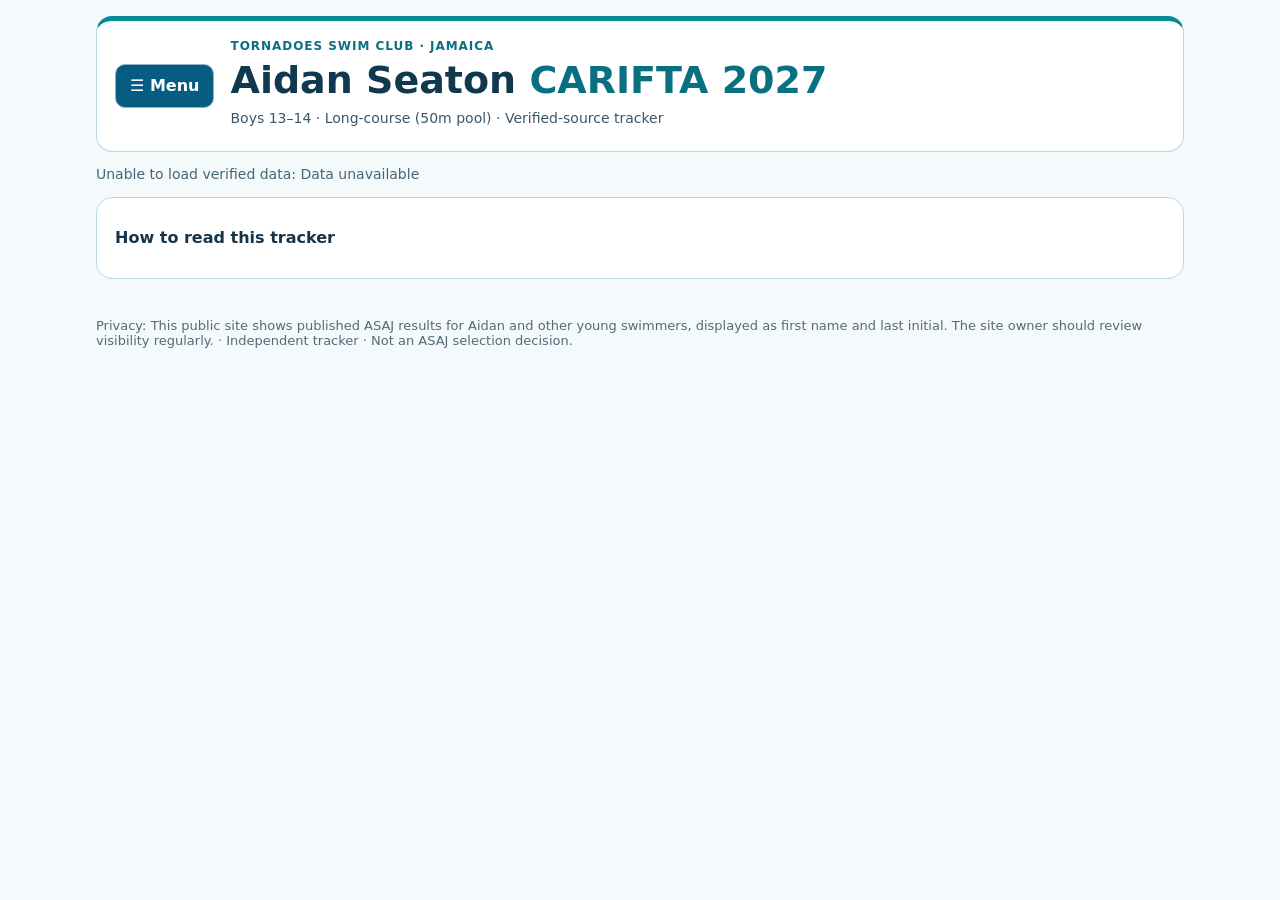
==== commit c929c054: "Add files via upload" ====
--- a/index.html
+++ b/index.html
@@ -1,7 +1,7 @@
 <!doctype html>
-<html lang="en"><head><meta charset="utf-8"><meta name="viewport" content="width=device-width,initial-scale=1"><title>Aidan Seaton | CARIFTA 2027 Tracker</title><link rel="stylesheet" href="style.css?v=20261105-rivals-swim"></head>
+<html lang="en"><head><meta charset="utf-8"><meta name="viewport" content="width=device-width,initial-scale=1"><title>Aidan Seaton | CARIFTA 2027 Tracker</title><link rel="stylesheet" href="style.css?v=20261105-round2"></head>
 <body><main class="wrap"><header class="site-head"><button class="dashboard-menu-toggle" id="menu-toggle" type="button" aria-controls="dashboard-nav" aria-expanded="false" aria-label="Open navigation menu">☰ <span>Menu</span></button><div><div class="eyebrow">TORNADOES SWIM CLUB · JAMAICA</div><h1>Aidan Seaton <span>CARIFTA 2027</span></h1><p>Boys 13–14 · Long-course (50m pool) · Verified-source tracker</p></div></header>
-<nav class="dashboard-menu" id="dashboard-nav" aria-label="Dashboard pages"><button data-tab="today" class="active" aria-selected="true">Today</button><button data-tab="events" aria-selected="false">Events</button><button data-tab="rivals" aria-selected="false">Rivals</button><button data-tab="swim" aria-selected="false">Swim Intelligence</button><button data-tab="meets" aria-selected="false">Meet Plan</button><button data-tab="evidence" aria-selected="false">Evidence</button><button data-tab="admin" hidden aria-selected="false">Upload ASAJ PDFs</button></nav>
+<nav class="dashboard-menu" id="dashboard-nav" aria-label="Dashboard pages"><button data-tab="today" class="active" aria-selected="true">Today</button><button data-tab="events" aria-selected="false">Events</button><button data-tab="rivals" aria-selected="false">Rivals</button><button data-tab="swim" aria-selected="false">Swim Intelligence</button><button data-tab="evidence" aria-selected="false">Evidence</button><button data-tab="admin" hidden aria-selected="false">Upload ASAJ PDFs</button></nav>
 <div id="status" role="status">Loading verified data…</div><section id="content" aria-live="polite"></section>
 <details class="panel" id="how-to-read"><summary>How to read this tracker</summary><p>CARIFTA A and B standards are qualifying-time benchmarks, not guaranteed selection. Under the supplied criteria, qualifying-period ranking and other eligibility requirements matter. The 29 Sep 2026 rankings are a historical snapshot. Calculated rankings use imported ASAJ-verified LCM races and recorded ages at each meet; they are not official current-age national rankings or selection rankings. An overall PB may have been achieved outside the eligible period. ASAJ LCM evidence and unverified SwimCloud SCM results are never combined. Meet-range dates do not establish an exact race day. This independent tracker is not an official ASAJ publication.</p><p>Progress bars show improvement from the swimmer's earliest documented comparable ASAJ LCM time to the B standard. They are hidden if that baseline or the target is unavailable, or if the baseline was already faster than the B standard. Rankings and times link to their original sources where provided; the supplied September ranking PDF does not include a page reference in every source CSV.</p></details>
-<footer>Privacy: This public website identifies a minor and displays published competitive swimming results. The owner should review consent and visibility regularly. · Independent tracker · Not an ASAJ selection decision.</footer></main><script src="app.js?v=20261105-rivals-swim" defer></script></body></html>+<footer>Privacy: This public site shows published ASAJ results for Aidan and other young swimmers, displayed as first name and last initial. The site owner should review visibility regularly. · Independent tracker · Not an ASAJ selection decision.</footer></main><script src="app.js?v=20261105-round2" defer></script></body></html>
--- a/style.css
+++ b/style.css
@@ -1,10 +1,7 @@
 
-:root{font-family:system-ui,-apple-system,"Segoe UI",sans-serif;color:#16354b;background:#f4f9fb;font-size:16px}*{box-sizing:border-box}body{margin:0;overflow-x:hidden}.wrap{max-width:1120px;margin:auto;padding:16px}a{color:#075c83;text-underline-offset:3px}a:focus-visible,button:focus-visible,summary:focus-visible,textarea:focus-visible,input:focus-visible{outline:3px solid #f0a800;outline-offset:3px}header,.panel,.event-card,.mini-card{background:white;border:1px solid #bed7e3;border-radius:16px;padding:18px}.site-head{display:flex;align-items:center;gap:16px;border-top:5px solid #078a97}.site-head>div{min-width:0}.eyebrow{font-size:12px;font-weight:800;letter-spacing:.08em;color:#087080}h1{font-size:clamp(24px,4vw,38px);margin:5px 0;color:#103950;line-height:1.18}h1 span{color:#087080}h2{font-size:clamp(22px,3vw,29px);margin:0 0 12px}h3{font-size:19px;margin:0 0 9px}p{line-height:1.5;color:#38586a}header p{margin:4px 0;font-size:14px}.dashboard-menu-toggle,button,.btn{min-height:44px;cursor:pointer;border:1px solid #91b5c5;background:#e7f4f8;color:#103950;border-radius:10px;padding:10px 14px;font:inherit;font-weight:700}.dashboard-menu-toggle{flex:none;background:#075d81;color:white}.dashboard-menu{display:none;position:absolute;z-index:20;top:auto;left:16px;margin:7px 0;width:min(300px,calc(100vw - 32px));padding:10px;background:white;border:1px solid #9bbdce;border-radius:13px;box-shadow:0 14px 30px #16354b35;flex-direction:column;gap:5px}.dashboard-menu.open{display:flex}.dashboard-menu button{text-align:left;width:100%}.dashboard-menu button.active{background:#f7d35d}button[hidden]{display:none!important}#status{font-size:14px;margin:14px 0;color:#456579}.panel{margin:15px 0}.grid{display:grid;grid-template-columns:repeat(3,minmax(0,1fr));gap:12px}.mini-card{min-width:0}.mini-card small{display:block;color:#526b79;font-size:14px}.mini-card strong{display:block;color:#075d81;font-size:clamp(21px,3vw,28px);margin:5px 0}.mini-card a{font-size:14px}.event-grid{display:grid;grid-template-columns:repeat(2,minmax(0,1fr));gap:12px}.event-card{min-width:0}.event-card .metric-grid{display:grid;grid-template-columns:repeat(2,minmax(0,1fr));gap:10px;margin:12px 0}.event-card .metric-grid div{min-width:0}.event-card .metric-grid small{display:block;color:#526b79}.event-card .metric-grid strong{display:block;font-size:21px;color:#0b566c}.status-label{display:inline-block;padding:5px 9px;border-radius:20px;background:#fff1cb;color:#775000;font-size:13px;font-weight:700}.bar{height:12px;background:#e5eef2;border-radius:20px;overflow:hidden}.bar>span{display:block;height:100%;background:#0c988a}.subtle{font-size:13px;color:#526b79}.source-line{font-size:14px;margin:9px 0}.table-wrap{max-width:100%;overflow-x:auto}table{border-collapse:collapse;width:100%}th,td{padding:10px;text-align:left;border-bottom:1px solid #d5e5ec;font-size:14px}th{color:#075d81}details summary{cursor:pointer;font-weight:750;min-height:44px;display:flex;align-items:center}textarea{width:100%;min-height:100px;border:1px solid #92b7c5;border-radius:10px;padding:12px;font:inherit}footer{font-size:13px;color:#526b79;padding:24px 0}.list-row{padding:12px 0;border-bottom:1px solid #d7e7ec}.toolbar{display:flex;gap:10px;flex-wrap:wrap;align-items:center;margin:12px 0}.toolbar>*{max-width:100%}.hidden{display:none!important}@media(max-width:650px){.wrap{padding:10px}.site-head{padding:13px;gap:10px}.dashboard-menu-toggle{padding:10px}.dashboard-menu-toggle span{display:none}.grid,.event-grid{grid-template-columns:1fr}.mini-card{padding:13px}.event-card{padding:15px}h1{font-size:23px}header p{font-size:13px}body{font-size:16px}}@media print{.dashboard-menu-toggle,.dashboard-menu,.toolbar,footer,#how-to-read{display:none!important}.wrap{max-width:none;padding:0}header{padding:7px;border:0}.panel,.event-card{break-inside:avoid}.event-grid{grid-template-columns:repeat(2,1fr)}body{font-size:11px}.print-only{display:block!important}.no-print{display:none!important}}.print-only{display:none}
-
-@media print{#content>.panel:not(#coach-sheet){display:none!important}#content>.event-grid{display:none!important}#coach-sheet{display:block!important;border:0;padding:0}#coach-sheet p{font-size:10px;margin:4px 0}#status{display:none!important}}
-
+:root{font-family:system-ui,-apple-system,"Segoe UI",sans-serif;color:#16354b;background:#f4f9fb;font-size:16px}*{box-sizing:border-box}body{margin:0;overflow-x:hidden}.wrap{max-width:1120px;margin:auto;padding:16px}a{color:#075c83;text-underline-offset:3px}a:focus-visible,button:focus-visible,summary:focus-visible,textarea:focus-visible,input:focus-visible{outline:3px solid #f0a800;outline-offset:3px}header,.panel,.event-card,.mini-card{background:white;border:1px solid #bed7e3;border-radius:16px;padding:18px}.site-head{display:flex;align-items:center;gap:16px;border-top:5px solid #078a97}.site-head>div{min-width:0}.eyebrow{font-size:12px;font-weight:800;letter-spacing:.08em;color:#087080}h1{font-size:clamp(24px,4vw,38px);margin:5px 0;color:#103950;line-height:1.18}h1 span{color:#087080}h2{font-size:clamp(22px,3vw,29px);margin:0 0 12px}h3{font-size:19px;margin:0 0 9px}p{line-height:1.5;color:#38586a}header p{margin:4px 0;font-size:14px}.dashboard-menu-toggle,button,.btn{min-height:44px;cursor:pointer;border:1px solid #91b5c5;background:#e7f4f8;color:#103950;border-radius:10px;padding:10px 14px;font:inherit;font-weight:700}.dashboard-menu-toggle{flex:none;background:#075d81;color:white}.dashboard-menu{display:none;position:absolute;z-index:20;top:auto;left:16px;margin:7px 0;width:min(300px,calc(100vw - 32px));padding:10px;background:white;border:1px solid #9bbdce;border-radius:13px;box-shadow:0 14px 30px #16354b35;flex-direction:column;gap:5px}.dashboard-menu.open{display:flex}.dashboard-menu button{text-align:left;width:100%}.dashboard-menu button.active{background:#f7d35d}button[hidden]{display:none!important}#status{font-size:14px;margin:14px 0;color:#456579}.panel{margin:15px 0}.grid{display:grid;grid-template-columns:repeat(3,minmax(0,1fr));gap:12px}.mini-card{min-width:0}.mini-card small{display:block;color:#526b79;font-size:14px}.mini-card strong{display:block;color:#075d81;font-size:clamp(21px,3vw,28px);margin:5px 0}.mini-card a{font-size:14px}.event-grid{display:grid;grid-template-columns:repeat(2,minmax(0,1fr));gap:12px}.event-card{min-width:0}.event-card .metric-grid{display:grid;grid-template-columns:repeat(2,minmax(0,1fr));gap:10px;margin:12px 0}.event-card .metric-grid div{min-width:0}.event-card .metric-grid small{display:block;color:#526b79}.event-card .metric-grid strong{display:block;font-size:21px;color:#0b566c}.status-label{display:inline-block;padding:5px 9px;border-radius:20px;background:#fff1cb;color:#775000;font-size:13px;font-weight:700}.bar{height:12px;background:#e5eef2;border-radius:20px;overflow:hidden}.bar>span{display:block;height:100%;background:#0c988a}.subtle{font-size:13px;color:#526b79}.source-line{font-size:14px;margin:9px 0}.table-wrap{max-width:100%;overflow-x:auto}table{border-collapse:collapse;width:100%}th,td{padding:10px;text-align:left;border-bottom:1px solid #d5e5ec;font-size:14px}th{color:#075d81}details summary{cursor:pointer;font-weight:750;min-height:44px;display:flex;align-items:center}textarea{width:100%;min-height:100px;border:1px solid #92b7c5;border-radius:10px;padding:12px;font:inherit}footer{font-size:13px;color:#526b79;padding:24px 0}.list-row{padding:12px 0;border-bottom:1px solid #d7e7ec}.toolbar{display:flex;gap:10px;flex-wrap:wrap;align-items:center;margin:12px 0}.toolbar>*{max-width:100%}.hidden{display:none!important}@media(max-width:650px){.wrap{padding:10px}.site-head{padding:13px;gap:10px}.dashboard-menu-toggle{padding:10px}.dashboard-menu-toggle span{display:none}.grid,.event-grid{grid-template-columns:1fr}.mini-card{padding:13px}.event-card{padding:15px}h1{font-size:23px}header p{font-size:13px}body{font-size:16px}}
 /* Responsive competitive-strength diagram and event intelligence */
-.strength-layout{display:grid;grid-template-columns:minmax(0,350px) minmax(0,1fr);align-items:center;gap:16px}.strength-layout svg{width:100%;height:auto;max-width:350px}.strength-legend p{margin:8px 0;border-bottom:1px solid #e0edf2;padding-bottom:8px}.strength-legend small{color:#536e7b}.analytics-grid{display:grid;grid-template-columns:repeat(2,minmax(0,1fr));gap:10px}.analytics-item{border:1px solid #c5dfe7;border-radius:12px;padding:12px;display:flex;flex-direction:column;gap:5px;min-width:0}.analytics-item span{font-size:14px;overflow-wrap:anywhere}@media(max-width:650px){.strength-layout,.analytics-grid{grid-template-columns:1fr}.strength-layout svg{max-width:320px;margin:auto}.strength-panel{padding:12px}.strength-legend{display:grid;grid-template-columns:repeat(2,minmax(0,1fr));gap:6px}.strength-legend p{font-size:13px}}@media print{.strength-panel{display:none!important}}
+.strength-layout{display:grid;grid-template-columns:minmax(0,350px) minmax(0,1fr);align-items:center;gap:16px}.strength-layout svg{width:100%;height:auto;max-width:350px}.strength-legend p{margin:8px 0;border-bottom:1px solid #e0edf2;padding-bottom:8px}.strength-legend small{color:#536e7b}.analytics-grid{display:grid;grid-template-columns:repeat(2,minmax(0,1fr));gap:10px}.analytics-item{border:1px solid #c5dfe7;border-radius:12px;padding:12px;display:flex;flex-direction:column;gap:5px;min-width:0}.analytics-item span{font-size:14px;overflow-wrap:anywhere}@media(max-width:650px){.strength-layout,.analytics-grid{grid-template-columns:1fr}.strength-layout svg{max-width:320px;margin:auto}.strength-panel{padding:12px}.strength-legend{display:grid;grid-template-columns:repeat(2,minmax(0,1fr));gap:6px}.strength-legend p{font-size:13px}}
 
 /* Rival cohort selector and restored Swim Intelligence */
 #rival-age-group{min-height:44px;max-width:100%;border:1px solid #91b5c5;border-radius:9px;padding:9px;background:white;color:#16354b;font:inherit}
@@ -12,3 +9,17 @@
 .swim-history-chart{width:100%;max-width:600px;height:auto;background:#f5fbfc;border-radius:10px;margin:8px 0}
 .swim-races p{border-bottom:1px solid #d9e7ee;padding:8px 0;margin:0;overflow-wrap:anywhere}
 @media(max-width:650px){.strength-layout svg{max-width:300px}.rival-evidence{font-size:12px}}
+
+/* Rivals: per-event source-linked mobile time comparisons */
+.rival-event-chart{margin:14px 0;padding:12px;border:1px solid #c5dfe6;border-radius:12px;background:#f7fbfc}
+.rival-chart-row{margin:12px 0 16px;min-width:0}
+.rival-chart-head{display:flex;justify-content:space-between;gap:8px;align-items:flex-start;flex-wrap:wrap;font-size:14px}
+.rival-chart-head span{min-width:0;overflow-wrap:anywhere}
+.rival-chart-head small{display:block;font-size:12px;color:#4a6474}
+.rival-chart-track{height:13px;border-radius:8px;background:#e3eef2;margin:5px 0;overflow:hidden}
+.rival-chart-bar{height:100%;border-radius:8px;background:#568ca4}
+.rival-chart-bar.aidan{background:#078c83}.rival-chart-bar.first{background:#355e90}.rival-chart-bar.second{background:#81a6d4}.rival-chart-bar.age12{background:#d89935}
+.rival-chart-evidence{font-size:12px;overflow-wrap:anywhere}
+@media(max-width:650px){.rival-event-chart{padding:10px}.rival-chart-head{font-size:13px}}
+
+.filter-chips{display:flex;gap:8px;flex-wrap:wrap;margin:12px 0}.filter-chips button[aria-pressed="true"]{background:#087e88;color:white}.event-summary{display:grid;grid-template-columns:repeat(3,minmax(0,1fr));gap:8px;margin:12px 0}.event-summary span{padding:8px;background:#f2f9fb;border-radius:9px;font-size:14px}.event-card details{border-top:1px solid #cbdfe6;margin-top:12px}.event-card details p{overflow-wrap:anywhere}@media(max-width:650px){.event-summary{grid-template-columns:1fr}.filter-chips button{font-size:14px;padding:8px 10px}.event-card .metric-grid strong{font-size:18px}}
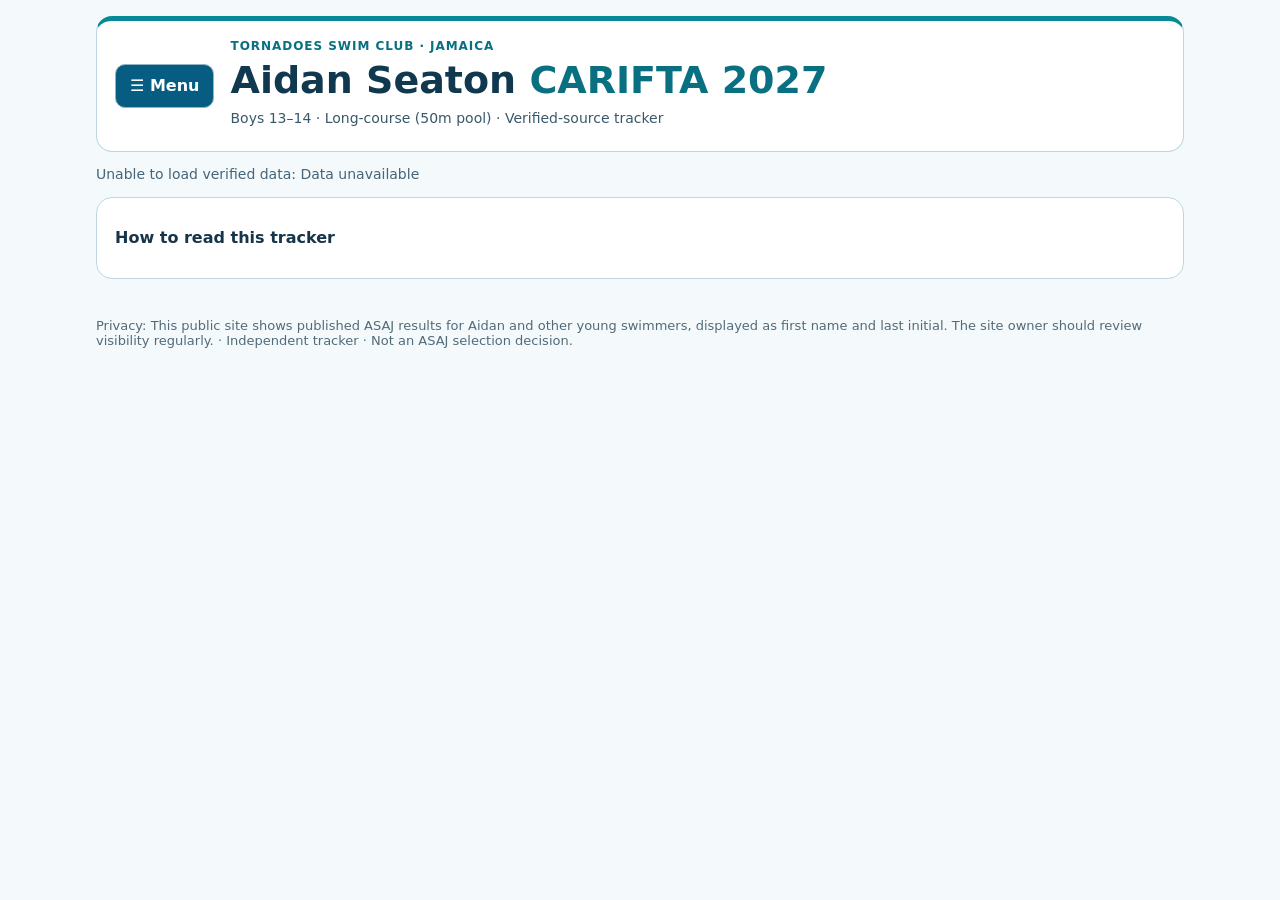
==== commit 72273887: "Add Profile & achievements page to the tracker menu - Add profile.html and images/profile/ photos. -" ====
--- a/index.html
+++ b/index.html
@@ -1,7 +1,7 @@
 <!doctype html>
-<html lang="en"><head><meta charset="utf-8"><meta name="viewport" content="width=device-width,initial-scale=1"><title>Aidan Seaton | CARIFTA 2027 Tracker</title><link rel="stylesheet" href="style.css?v=20261105-round2"></head>
+<html lang="en"><head><meta charset="utf-8"><meta name="viewport" content="width=device-width,initial-scale=1"><title>Aidan Seaton | CARIFTA 2027 Tracker</title><link rel="stylesheet" href="style.css?v=20261117-profile"></head>
 <body><main class="wrap"><header class="site-head"><button class="dashboard-menu-toggle" id="menu-toggle" type="button" aria-controls="dashboard-nav" aria-expanded="false" aria-label="Open navigation menu">☰ <span>Menu</span></button><div><div class="eyebrow">TORNADOES SWIM CLUB · JAMAICA</div><h1>Aidan Seaton <span>CARIFTA 2027</span></h1><p>Boys 13–14 · Long-course (50m pool) · Verified-source tracker</p></div></header>
-<nav class="dashboard-menu" id="dashboard-nav" aria-label="Dashboard pages"><button data-tab="today" class="active" aria-selected="true">Today</button><button data-tab="events" aria-selected="false">Events</button><button data-tab="rivals" aria-selected="false">Rivals</button><button data-tab="swim" aria-selected="false">Swim Intelligence</button><button data-tab="evidence" aria-selected="false">Evidence</button><button data-tab="admin" hidden aria-selected="false">Upload ASAJ PDFs</button></nav>
+<nav class="dashboard-menu" id="dashboard-nav" aria-label="Dashboard pages"><button data-tab="today" class="active" aria-selected="true">Today</button><button data-tab="events" aria-selected="false">Events</button><button data-tab="rivals" aria-selected="false">Rivals</button><button data-tab="swim" aria-selected="false">Swim Intelligence</button><button data-tab="evidence" aria-selected="false">Evidence</button><a class="menu-link" href="profile.html">Profile &amp; achievements</a><button data-tab="admin" hidden aria-selected="false">Upload ASAJ PDFs</button></nav>
 <div id="status" role="status">Loading verified data…</div><section id="content" aria-live="polite"></section>
 <details class="panel" id="how-to-read"><summary>How to read this tracker</summary><p>CARIFTA A and B standards are qualifying-time benchmarks, not guaranteed selection. Under the supplied criteria, qualifying-period ranking and other eligibility requirements matter. The 29 Sep 2026 rankings are a historical snapshot. Calculated rankings use imported ASAJ-verified LCM races and recorded ages at each meet; they are not official current-age national rankings or selection rankings. An overall PB may have been achieved outside the eligible period. ASAJ LCM evidence and unverified SwimCloud SCM results are never combined. Meet-range dates do not establish an exact race day. This independent tracker is not an official ASAJ publication.</p><p>Progress bars show improvement from the swimmer's earliest documented comparable ASAJ LCM time to the B standard. They are hidden if that baseline or the target is unavailable, or if the baseline was already faster than the B standard. Rankings and times link to their original sources where provided; the supplied September ranking PDF does not include a page reference in every source CSV.</p></details>
-<footer>Privacy: This public site shows published ASAJ results for Aidan and other young swimmers, displayed as first name and last initial. The site owner should review visibility regularly. · Independent tracker · Not an ASAJ selection decision.</footer></main><script src="app.js?v=20261105-round2" defer></script></body></html>+<footer>Privacy: This public site shows published ASAJ results for Aidan and other young swimmers, displayed as first name and last initial. The site owner should review visibility regularly. · Independent tracker · Not an ASAJ selection decision.</footer></main><script src="app.js?v=20261117-profile" defer></script></body></html>
--- a/style.css
+++ b/style.css
@@ -1,5 +1,5 @@
 
-:root{font-family:system-ui,-apple-system,"Segoe UI",sans-serif;color:#16354b;background:#f4f9fb;font-size:16px}*{box-sizing:border-box}body{margin:0;overflow-x:hidden}.wrap{max-width:1120px;margin:auto;padding:16px}a{color:#075c83;text-underline-offset:3px}a:focus-visible,button:focus-visible,summary:focus-visible,textarea:focus-visible,input:focus-visible{outline:3px solid #f0a800;outline-offset:3px}header,.panel,.event-card,.mini-card{background:white;border:1px solid #bed7e3;border-radius:16px;padding:18px}.site-head{display:flex;align-items:center;gap:16px;border-top:5px solid #078a97}.site-head>div{min-width:0}.eyebrow{font-size:12px;font-weight:800;letter-spacing:.08em;color:#087080}h1{font-size:clamp(24px,4vw,38px);margin:5px 0;color:#103950;line-height:1.18}h1 span{color:#087080}h2{font-size:clamp(22px,3vw,29px);margin:0 0 12px}h3{font-size:19px;margin:0 0 9px}p{line-height:1.5;color:#38586a}header p{margin:4px 0;font-size:14px}.dashboard-menu-toggle,button,.btn{min-height:44px;cursor:pointer;border:1px solid #91b5c5;background:#e7f4f8;color:#103950;border-radius:10px;padding:10px 14px;font:inherit;font-weight:700}.dashboard-menu-toggle{flex:none;background:#075d81;color:white}.dashboard-menu{display:none;position:absolute;z-index:20;top:auto;left:16px;margin:7px 0;width:min(300px,calc(100vw - 32px));padding:10px;background:white;border:1px solid #9bbdce;border-radius:13px;box-shadow:0 14px 30px #16354b35;flex-direction:column;gap:5px}.dashboard-menu.open{display:flex}.dashboard-menu button{text-align:left;width:100%}.dashboard-menu button.active{background:#f7d35d}button[hidden]{display:none!important}#status{font-size:14px;margin:14px 0;color:#456579}.panel{margin:15px 0}.grid{display:grid;grid-template-columns:repeat(3,minmax(0,1fr));gap:12px}.mini-card{min-width:0}.mini-card small{display:block;color:#526b79;font-size:14px}.mini-card strong{display:block;color:#075d81;font-size:clamp(21px,3vw,28px);margin:5px 0}.mini-card a{font-size:14px}.event-grid{display:grid;grid-template-columns:repeat(2,minmax(0,1fr));gap:12px}.event-card{min-width:0}.event-card .metric-grid{display:grid;grid-template-columns:repeat(2,minmax(0,1fr));gap:10px;margin:12px 0}.event-card .metric-grid div{min-width:0}.event-card .metric-grid small{display:block;color:#526b79}.event-card .metric-grid strong{display:block;font-size:21px;color:#0b566c}.status-label{display:inline-block;padding:5px 9px;border-radius:20px;background:#fff1cb;color:#775000;font-size:13px;font-weight:700}.bar{height:12px;background:#e5eef2;border-radius:20px;overflow:hidden}.bar>span{display:block;height:100%;background:#0c988a}.subtle{font-size:13px;color:#526b79}.source-line{font-size:14px;margin:9px 0}.table-wrap{max-width:100%;overflow-x:auto}table{border-collapse:collapse;width:100%}th,td{padding:10px;text-align:left;border-bottom:1px solid #d5e5ec;font-size:14px}th{color:#075d81}details summary{cursor:pointer;font-weight:750;min-height:44px;display:flex;align-items:center}textarea{width:100%;min-height:100px;border:1px solid #92b7c5;border-radius:10px;padding:12px;font:inherit}footer{font-size:13px;color:#526b79;padding:24px 0}.list-row{padding:12px 0;border-bottom:1px solid #d7e7ec}.toolbar{display:flex;gap:10px;flex-wrap:wrap;align-items:center;margin:12px 0}.toolbar>*{max-width:100%}.hidden{display:none!important}@media(max-width:650px){.wrap{padding:10px}.site-head{padding:13px;gap:10px}.dashboard-menu-toggle{padding:10px}.dashboard-menu-toggle span{display:none}.grid,.event-grid{grid-template-columns:1fr}.mini-card{padding:13px}.event-card{padding:15px}h1{font-size:23px}header p{font-size:13px}body{font-size:16px}}
+:root{font-family:system-ui,-apple-system,"Segoe UI",sans-serif;color:#16354b;background:#f4f9fb;font-size:16px}*{box-sizing:border-box}body{margin:0;overflow-x:hidden}.wrap{max-width:1120px;margin:auto;padding:16px}a{color:#075c83;text-underline-offset:3px}a:focus-visible,button:focus-visible,summary:focus-visible,textarea:focus-visible,input:focus-visible{outline:3px solid #f0a800;outline-offset:3px}header,.panel,.event-card,.mini-card{background:white;border:1px solid #bed7e3;border-radius:16px;padding:18px}.site-head{display:flex;align-items:center;gap:16px;border-top:5px solid #078a97}.site-head>div{min-width:0}.eyebrow{font-size:12px;font-weight:800;letter-spacing:.08em;color:#087080}h1{font-size:clamp(24px,4vw,38px);margin:5px 0;color:#103950;line-height:1.18}h1 span{color:#087080}h2{font-size:clamp(22px,3vw,29px);margin:0 0 12px}h3{font-size:19px;margin:0 0 9px}p{line-height:1.5;color:#38586a}header p{margin:4px 0;font-size:14px}.dashboard-menu-toggle,button,.btn{min-height:44px;cursor:pointer;border:1px solid #91b5c5;background:#e7f4f8;color:#103950;border-radius:10px;padding:10px 14px;font:inherit;font-weight:700}.dashboard-menu-toggle{flex:none;background:#075d81;color:white}.dashboard-menu{display:none;position:absolute;z-index:20;top:auto;left:16px;margin:7px 0;width:min(300px,calc(100vw - 32px));padding:10px;background:white;border:1px solid #9bbdce;border-radius:13px;box-shadow:0 14px 30px #16354b35;flex-direction:column;gap:5px}.dashboard-menu.open{display:flex}.dashboard-menu button{text-align:left;width:100%}.dashboard-menu a.menu-link{display:flex;align-items:center;justify-content:space-between;min-height:44px;width:100%;padding:10px 14px;border-radius:10px;border:1px solid #2dd4bf;background:#061826;color:#5eead4;font-weight:700;text-decoration:none}.dashboard-menu a.menu-link::after{content:"\2192";margin-left:10px}.dashboard-menu a.menu-link:hover{background:#0f2f44;color:#99f6e4}.dashboard-menu button.active{background:#f7d35d}button[hidden]{display:none!important}#status{font-size:14px;margin:14px 0;color:#456579}.panel{margin:15px 0}.grid{display:grid;grid-template-columns:repeat(3,minmax(0,1fr));gap:12px}.mini-card{min-width:0}.mini-card small{display:block;color:#526b79;font-size:14px}.mini-card strong{display:block;color:#075d81;font-size:clamp(21px,3vw,28px);margin:5px 0}.mini-card a{font-size:14px}.event-grid{display:grid;grid-template-columns:repeat(2,minmax(0,1fr));gap:12px}.event-card{min-width:0}.event-card .metric-grid{display:grid;grid-template-columns:repeat(2,minmax(0,1fr));gap:10px;margin:12px 0}.event-card .metric-grid div{min-width:0}.event-card .metric-grid small{display:block;color:#526b79}.event-card .metric-grid strong{display:block;font-size:21px;color:#0b566c}.status-label{display:inline-block;padding:5px 9px;border-radius:20px;background:#fff1cb;color:#775000;font-size:13px;font-weight:700}.bar{height:12px;background:#e5eef2;border-radius:20px;overflow:hidden}.bar>span{display:block;height:100%;background:#0c988a}.subtle{font-size:13px;color:#526b79}.source-line{font-size:14px;margin:9px 0}.table-wrap{max-width:100%;overflow-x:auto}table{border-collapse:collapse;width:100%}th,td{padding:10px;text-align:left;border-bottom:1px solid #d5e5ec;font-size:14px}th{color:#075d81}details summary{cursor:pointer;font-weight:750;min-height:44px;display:flex;align-items:center}textarea{width:100%;min-height:100px;border:1px solid #92b7c5;border-radius:10px;padding:12px;font:inherit}footer{font-size:13px;color:#526b79;padding:24px 0}.list-row{padding:12px 0;border-bottom:1px solid #d7e7ec}.toolbar{display:flex;gap:10px;flex-wrap:wrap;align-items:center;margin:12px 0}.toolbar>*{max-width:100%}.hidden{display:none!important}@media(max-width:650px){.wrap{padding:10px}.site-head{padding:13px;gap:10px}.dashboard-menu-toggle{padding:10px}.dashboard-menu-toggle span{display:none}.grid,.event-grid{grid-template-columns:1fr}.mini-card{padding:13px}.event-card{padding:15px}h1{font-size:23px}header p{font-size:13px}body{font-size:16px}}
 /* Responsive competitive-strength diagram and event intelligence */
 .strength-layout{display:grid;grid-template-columns:minmax(0,350px) minmax(0,1fr);align-items:center;gap:16px}.strength-layout svg{width:100%;height:auto;max-width:350px}.strength-legend p{margin:8px 0;border-bottom:1px solid #e0edf2;padding-bottom:8px}.strength-legend small{color:#536e7b}.analytics-grid{display:grid;grid-template-columns:repeat(2,minmax(0,1fr));gap:10px}.analytics-item{border:1px solid #c5dfe7;border-radius:12px;padding:12px;display:flex;flex-direction:column;gap:5px;min-width:0}.analytics-item span{font-size:14px;overflow-wrap:anywhere}@media(max-width:650px){.strength-layout,.analytics-grid{grid-template-columns:1fr}.strength-layout svg{max-width:320px;margin:auto}.strength-panel{padding:12px}.strength-legend{display:grid;grid-template-columns:repeat(2,minmax(0,1fr));gap:6px}.strength-legend p{font-size:13px}}
 
@@ -23,3 +23,30 @@
 @media(max-width:650px){.rival-event-chart{padding:10px}.rival-chart-head{font-size:13px}}
 
 .filter-chips{display:flex;gap:8px;flex-wrap:wrap;margin:12px 0}.filter-chips button[aria-pressed="true"]{background:#087e88;color:white}.event-summary{display:grid;grid-template-columns:repeat(3,minmax(0,1fr));gap:8px;margin:12px 0}.event-summary span{padding:8px;background:#f2f9fb;border-radius:9px;font-size:14px}.event-card details{border-top:1px solid #cbdfe6;margin-top:12px}.event-card details p{overflow-wrap:anywhere}@media(max-width:650px){.event-summary{grid-template-columns:1fr}.filter-chips button{font-size:14px;padding:8px 10px}.event-card .metric-grid strong{font-size:18px}}
+
+/* Compact, source-linked classification summary on Today. */
+.classification-totals{padding:.55rem 0 .8rem;border-bottom:1px solid #c5dce5;margin-bottom:.75rem}
+.classification-totals p{margin:.3rem 0;line-height:1.5}
+.classification-totals details{margin-top:.5rem}
+
+/* Evidence-linked achievements, compact for poolside phones. */
+.achievement-badges{display:grid;grid-template-columns:repeat(3,minmax(0,1fr));gap:8px;margin:12px 0}.achievement-badge{display:flex;flex-direction:column;align-items:center;gap:3px;text-align:center;padding:12px 5px;border-radius:12px;background:#eaf7f7;color:#153f4e;font-size:13px}.achievement-badge strong{font-size:22px}.achievement-entry{display:flex;justify-content:space-between;gap:10px;align-items:center;border-top:1px solid #d4e6eb;padding:12px 0}.achievement-entry small{display:block;margin-top:4px;color:#466271;line-height:1.5}.achievement-entry button{min-height:44px;min-width:58px;flex-shrink:0}.achievement-panel details summary{cursor:pointer;min-height:44px;padding:12px 0}@media(max-width:650px){.achievement-badge{font-size:12px}.achievement-entry{align-items:flex-start}.achievement-entry button{font-size:14px}}
+
+.achievement-celebration{position:fixed;bottom:16px;left:16px;right:16px;max-width:420px;margin:auto;padding:16px;background:#087e88;color:#fff;border-radius:12px;box-shadow:0 5px 22px #173f4e55;z-index:1000;pointer-events:none;animation:achievement-appear 4s ease forwards}@keyframes achievement-appear{0%{opacity:0;transform:translateY(12px)}10%,85%{opacity:1;transform:translateY(0)}100%{opacity:0;transform:translateY(8px)}}@media(prefers-reduced-motion:reduce){.achievement-celebration{animation:none}}
+
+/* Celebratory, sourced achievement experience */
+.achievement-heading{display:flex;justify-content:space-between;align-items:start;gap:12px}.achievement-info summary{font-size:22px;min-width:44px;justify-content:center}.achievement-info p{max-width:300px}.achievement-hero{display:flex;align-items:flex-start;gap:18px;padding:20px;border-radius:16px;border:2px solid #73bdb5;background:linear-gradient(125deg,#e5faf5,#f9fdfa);margin:14px 0}.achievement-hero h3{font-size:clamp(23px,4vw,34px);margin:10px 0}.achievement-icon{font-size:44px}.achievement-badges{grid-template-columns:repeat(4,minmax(0,1fr))}.achievement-badge.pb{background:#e6f3ff}.achievement-badge.standard{background:#e8f8ed}.achievement-badge.top-two{background:#fff2d3}.achievement-badge.drop{background:#f0edff}.achievement-journey{padding:14px 0}.achievement-dates{display:flex;flex-wrap:wrap;gap:8px}.achievement-dates span{background:#f0f8fa;border-radius:8px;padding:8px;font-size:13px}.achievement-next{border-top:1px solid #cbdfe6;padding:14px 0}.achievement-locked{padding:10px 0;border-bottom:1px solid #e0edf2}.achievement-confetti{position:fixed;top:20%;left:0;right:0;text-align:center;font-size:40px;z-index:1001;pointer-events:none;animation:confetti-burst 1.6s ease-out forwards}@keyframes confetti-burst{0%{opacity:0;transform:translateY(35px) scale(.7)}30%{opacity:1;transform:translateY(0) scale(1.2)}100%{opacity:0;transform:translateY(-90px) scale(1)}}@media(max-width:650px){.achievement-badges{grid-template-columns:repeat(2,minmax(0,1fr))}.achievement-hero{padding:14px;gap:9px}.achievement-icon{font-size:28px}.achievement-hero p{overflow-wrap:anywhere}}@media(prefers-reduced-motion:reduce){.achievement-confetti{animation:none;display:none}}
+
+/* Event titles are direct navigation links to the matching Swim Intelligence history. */
+.event-swim-link{color:#075d81;text-decoration:underline;text-decoration-thickness:1.5px;text-underline-offset:4px}.event-swim-link:hover{color:#087e88}.swim-event-section{scroll-margin-top:12px}
+
+/* Swim Intelligence: text labels and shapes supplement colour for accessibility. */
+.swim-segment.improved{stroke:#13845d}.swim-segment.same{stroke:#607b91}.swim-segment.declined{stroke:#c15b37}
+.swim-point{fill:#fff;stroke:#607b91}.swim-point.improved{stroke:#13845d}.swim-point.same{stroke:#607b91}.swim-point.declined{stroke:#c15b37}.swim-point.pb{fill:#fff0b3;stroke:#946000}
+.swim-trend-line{stroke:#6e52a1;stroke-width:2;stroke-dasharray:6 5;fill:none}
+.swim-pb-star{fill:#946000;font-size:10px;font-weight:800}
+.swim-key{font-weight:650;white-space:nowrap}.swim-key.improved{color:#126b4d}.swim-key.same,.swim-key.baseline{color:#526b80}.swim-key.declined{color:#a33d20}.swim-key.trend{color:#6e52a1}
+.swim-race-pb{background:#fff8df;border-left:4px solid #b8860b;padding-left:9px!important;border-radius:4px}
+.swim-race-pb .swim-race-date,.swim-race-pb .swim-race-time{font-weight:800;color:#684a00}
+/* Compact, mobile-first, plain-language Rivals comparison. */
+.rivals-summary{display:grid;grid-template-columns:repeat(3,minmax(0,1fr));gap:12px}.rivals-group{margin:24px 0}.rivals-group>h2{margin-bottom:4px}.rivals-grid{display:grid;grid-template-columns:repeat(2,minmax(0,1fr));gap:12px}.rivals-card{min-width:0;overflow-wrap:anywhere}.rivals-card-head{display:flex;flex-direction:column;gap:7px}.rivals-chips{display:flex;gap:5px;flex-wrap:wrap}.rivals-chip{display:inline-flex;align-items:center;border:1px solid #c5d9e3;border-radius:99px;padding:4px 8px;font-size:12px;font-weight:700}.rivals-green .rivals-status{background:#e1f5ec;border-color:#1D9E75;color:#12664e}.rivals-amber .rivals-status{background:#fff0cc;border-color:#BA7517;color:#75500c}.rivals-orange .rivals-status{background:#ffeadc;border-color:#D85A30;color:#913b1e}.rivals-bar-label{display:flex;justify-content:space-between;gap:8px;font-size:13px;margin:10px 0 5px}.rivals-meter{height:12px;background:#e5eef2;border-radius:20px;overflow:hidden}.rivals-meter span{display:block;height:100%;background:#1D9E75}.rivals-amber .rivals-meter span{background:#BA7517}.rivals-orange .rivals-meter span{background:#D85A30}.rivals-ladder{margin-top:14px}.rivals-ladder-row{display:grid;grid-template-columns:26px minmax(0,1fr) auto auto;align-items:center;gap:7px;padding:8px 4px;border-top:1px solid #dce9ee;font-size:13px}.rivals-ladder-row small{color:#526b79;white-space:nowrap}.rivals-ladder-row.is-aidan{background:#e5f6f7;border-radius:7px;font-weight:750}.rivals-unplayed{border-style:dashed}.rivals-watch{display:grid;grid-template-columns:repeat(2,minmax(0,1fr));gap:12px}.rivals-watch .mini-card{padding:12px}.rivals-watch .mini-card strong{font-size:17px}.rivals-notice{background:#fff2d7;border-color:#BA7517;color:#674b17}@media(max-width:599px){.rivals-grid,.rivals-summary,.rivals-watch{grid-template-columns:1fr}.rivals-ladder-row{grid-template-columns:24px minmax(0,1fr) auto;gap:5px}.rivals-ladder-row small{grid-column:2/-1}.rivals-card{padding:12px}.rivals-card p{margin:8px 0}}
